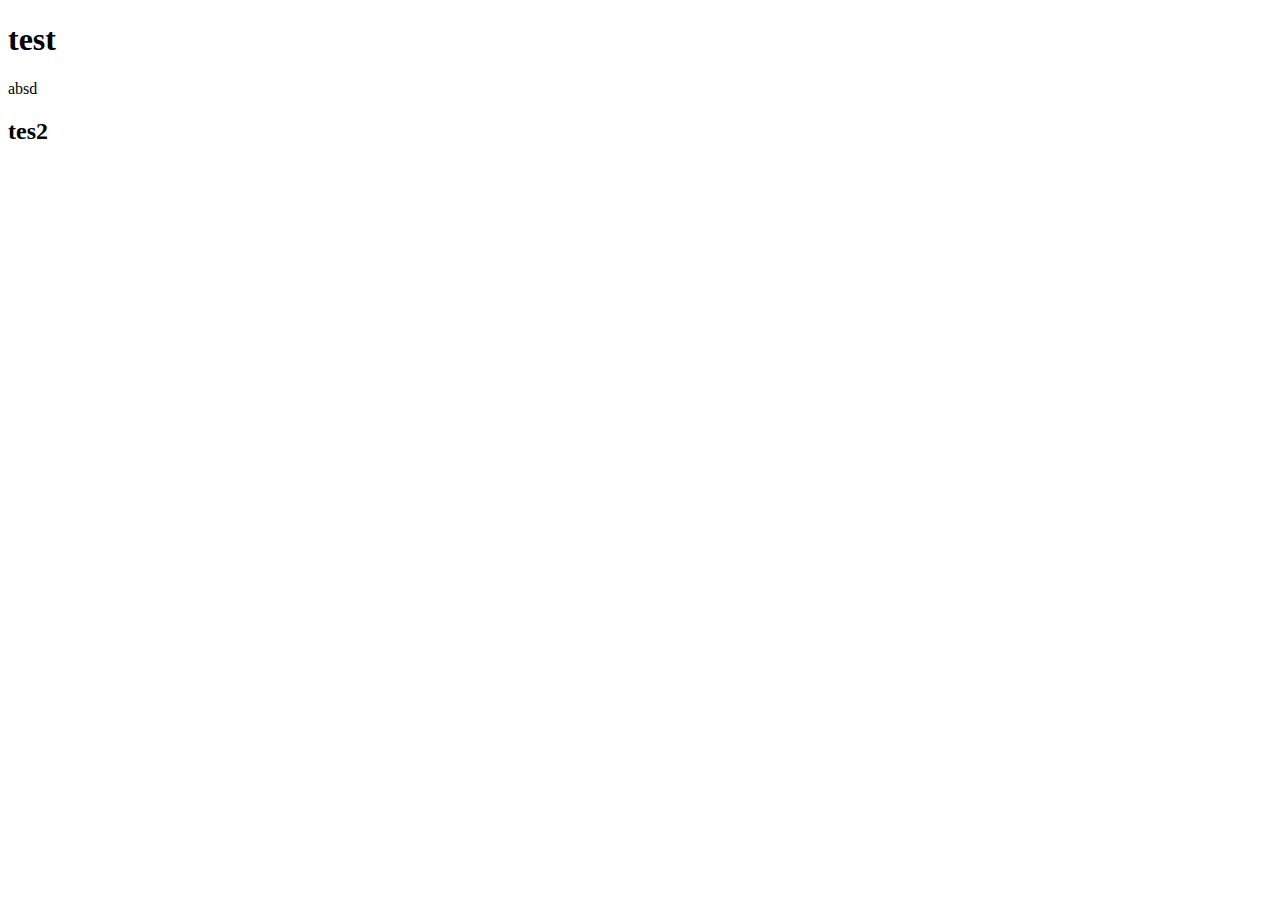
==== index.html @ 6b495789 "Update index.html" ====
<!DOCTYPE html>
<html lang="en">
<head>
    <meta charset="UTF-8">
    <meta http-equiv="X-UA-Compatible" content="IE=edge">
    <meta name="viewport" content="width=device-width, initial-scale=1.0">
    <title>Document</title>
</head>
<body>
    <h1>test</h1>
    <p>absd</p>
    <section>
        <h2>tes2</h2>
    </section>
</body>
</html>
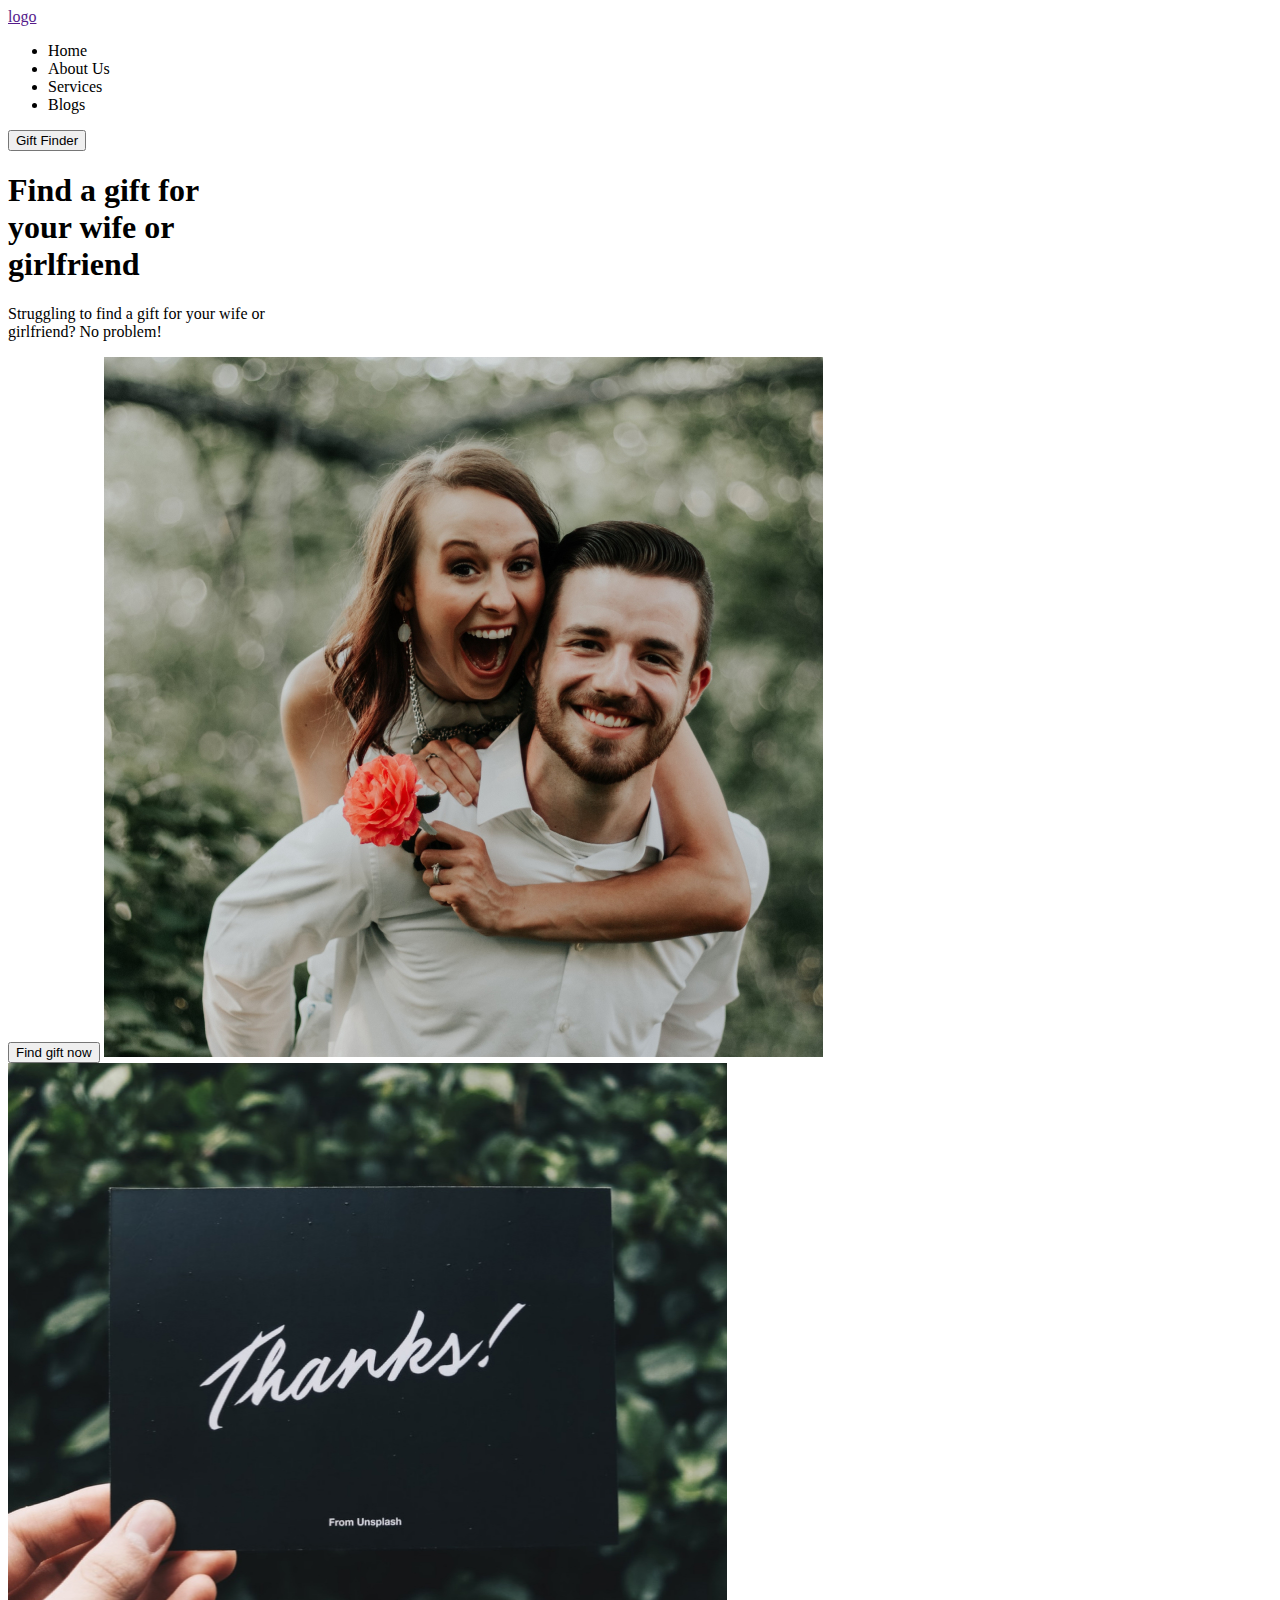
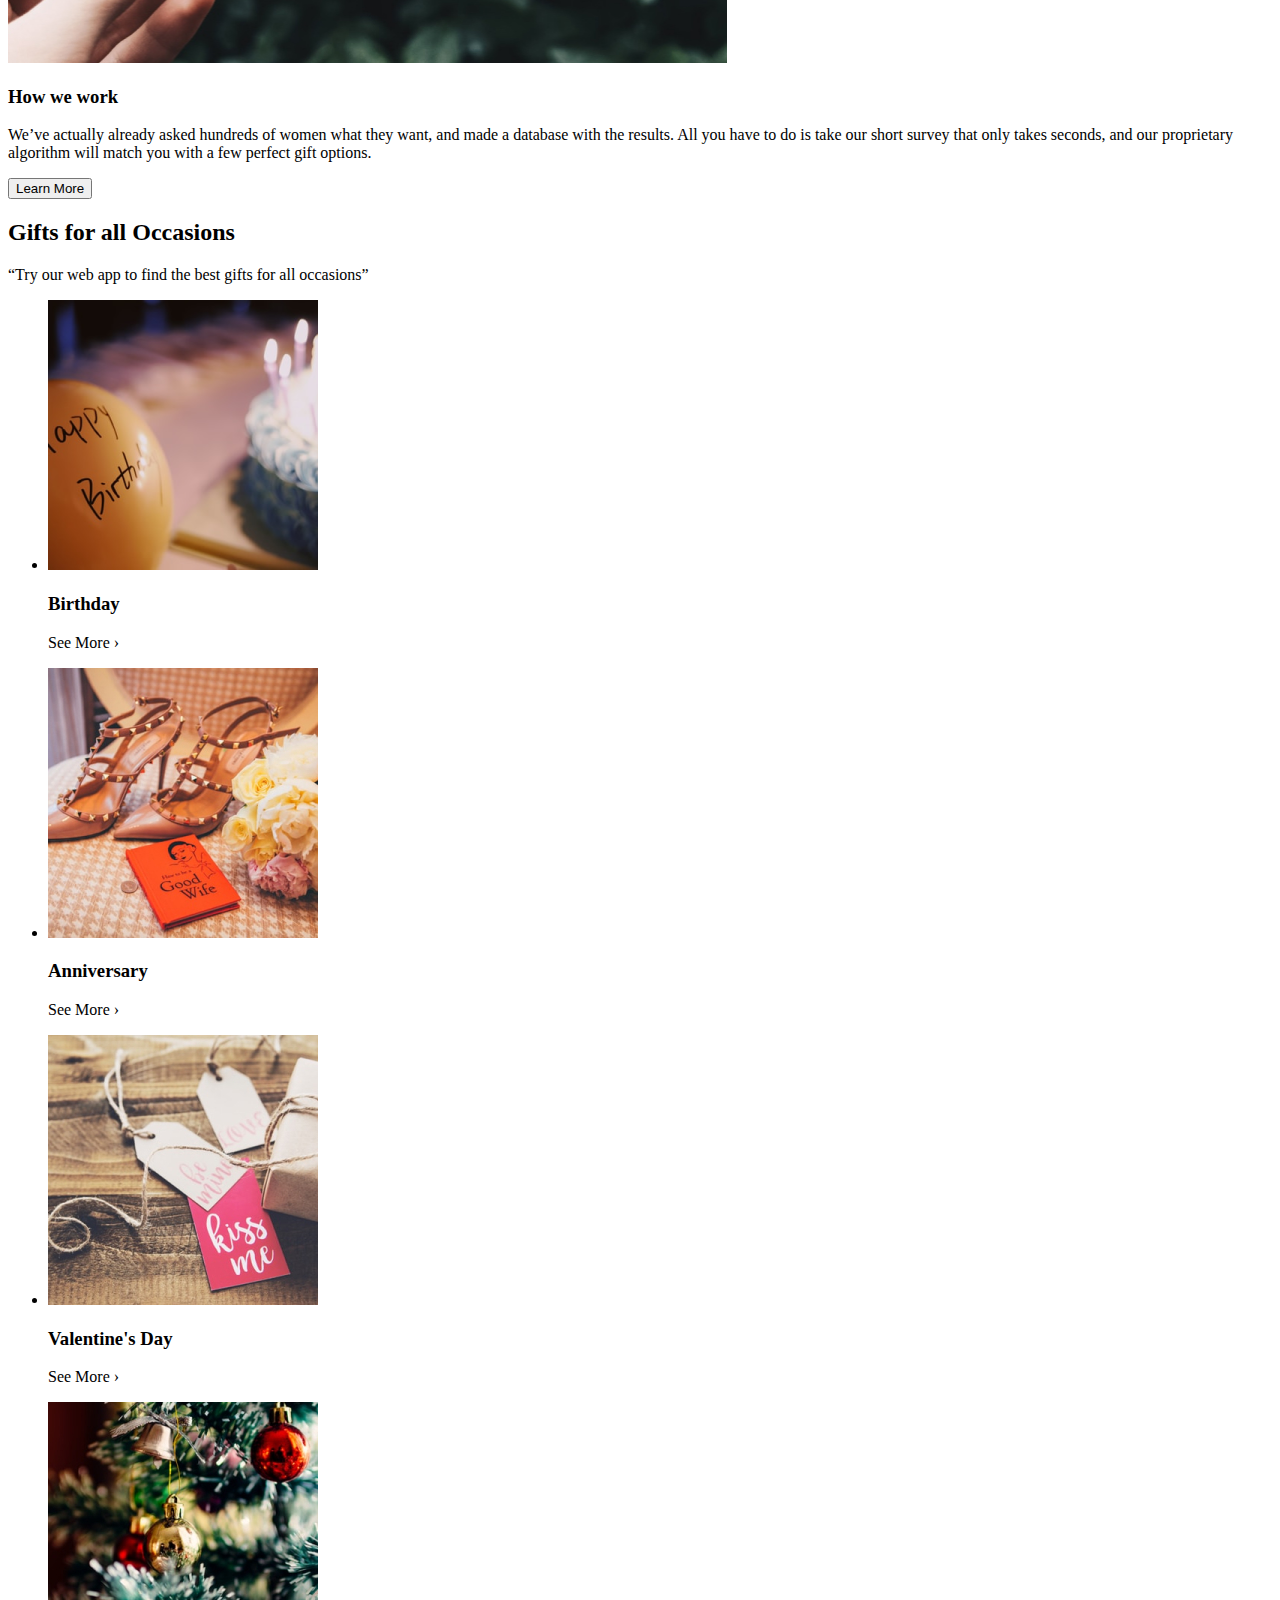
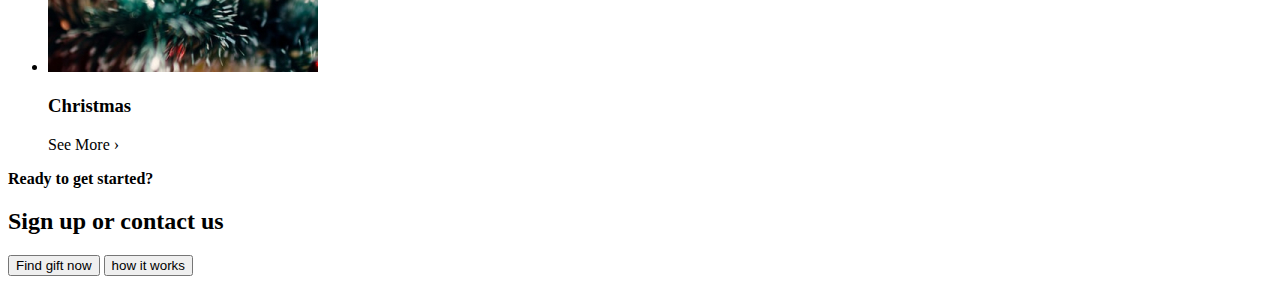
==== commit e7b1cfe1: "домашка от ментора" ====
--- a/index.html
+++ b/index.html
@@ -1,16 +1,102 @@
 <!DOCTYPE html>
 <html lang="en">
-<head>
-    <meta charset="UTF-8">
-    <meta http-equiv="X-UA-Compatible" content="IE=edge">
-    <meta name="viewport" content="width=device-width, initial-scale=1.0">
+  <head>
+    <meta charset="UTF-8" />
+    <meta http-equiv="X-UA-Compatible" content="IE=edge" />
+    <meta name="viewport" content="width=device-width, initial-scale=1.0" />
     <title>Document</title>
-</head>
-<body>
-    <h1>test</h1>
-    <p>absd</p>
-    <section>
-        <h2>tes2</h2>
-    </section>
-</body>
-</html>+  </head>
+
+  
+
+  <body>
+    <!-- Хедер -->
+    <header>
+        <a href="">logo</a>
+        <nav>
+            <ul>
+                <li>Home</li>
+                <li>About Us</li>
+                <li>Services</li>
+                <li>Blogs</li>
+            </ul>
+            <button type="button">Gift Finder</button>
+        </nav>
+    </header>
+    <main>
+      <!-- Hero -->
+      <section>
+        <h1>
+          Find a gift for <br />
+          your wife or <br />
+          girlfriend
+        </h1>
+        <p>
+          Struggling to find a gift for your wife or <br />
+          girlfriend? No problem!
+        </p>
+        <button type="button">Find gift now</button>
+        <img
+          src="./img/Background1.jpg"
+          alt="wedding"
+          width="719"
+          height="700"
+        />
+      </section>
+
+      <!-- hidden section  -->
+      <section>
+        <h2 hidden>Thanks</h2>
+        <img src="./img/thanks.jpg" alt="thanks" width="719" height="600" />
+        <h3>How we work</h3>
+        <p>
+          We’ve actually already asked hundreds of women what they want, and
+          made a database with the results. All you have to do is take our short
+          survey that only takes seconds, and our proprietary algorithm will
+          match you with a few perfect gift options.
+        </p>
+        <button type="button">Learn More</button>
+      </section>
+      <!-- Gifts -->
+      <section>
+        <h2>Gifts for all Occasions</h2>
+        <p>“Try our web app to find the best gifts for all occasions”</p>
+        <ul>
+          <li>
+            <img
+              src="./img/Rectangle.png"
+              alt="happy"
+              width="270"
+              height="270"
+            />
+            <h3>Birthday</h3>
+            <p>See More ›</p>
+          </li>
+          <li>
+            <img src="./img/shoes.jpg" alt="sgoes" width="270" height="270" />
+            <h3>Anniversary</h3>
+            <p>See More ›</p>
+          </li>
+          <li>
+            <img src="./img/tea.jpg" alt="tea" width="270" height="270" />
+            <h3>Valentine's Day</h3>
+            <p>See More ›</p>
+          </li>
+          <li>
+            <img src="./img/trea.jpg" alt="trea" width="270" height="270" />
+            <h3>Christmas</h3>
+            <p>See More ›</p>
+          </li>
+        </ul>
+      </section>
+
+      <!-- Ready ?? -->
+      <section>
+        <strong>Ready to get started?</strong>
+        <h2>Sign up or contact us</h2>
+        <button type="button">Find gift now</button>
+        <button type="button">how it works</button>
+      </section>
+    </main>
+  </body>
+</html>
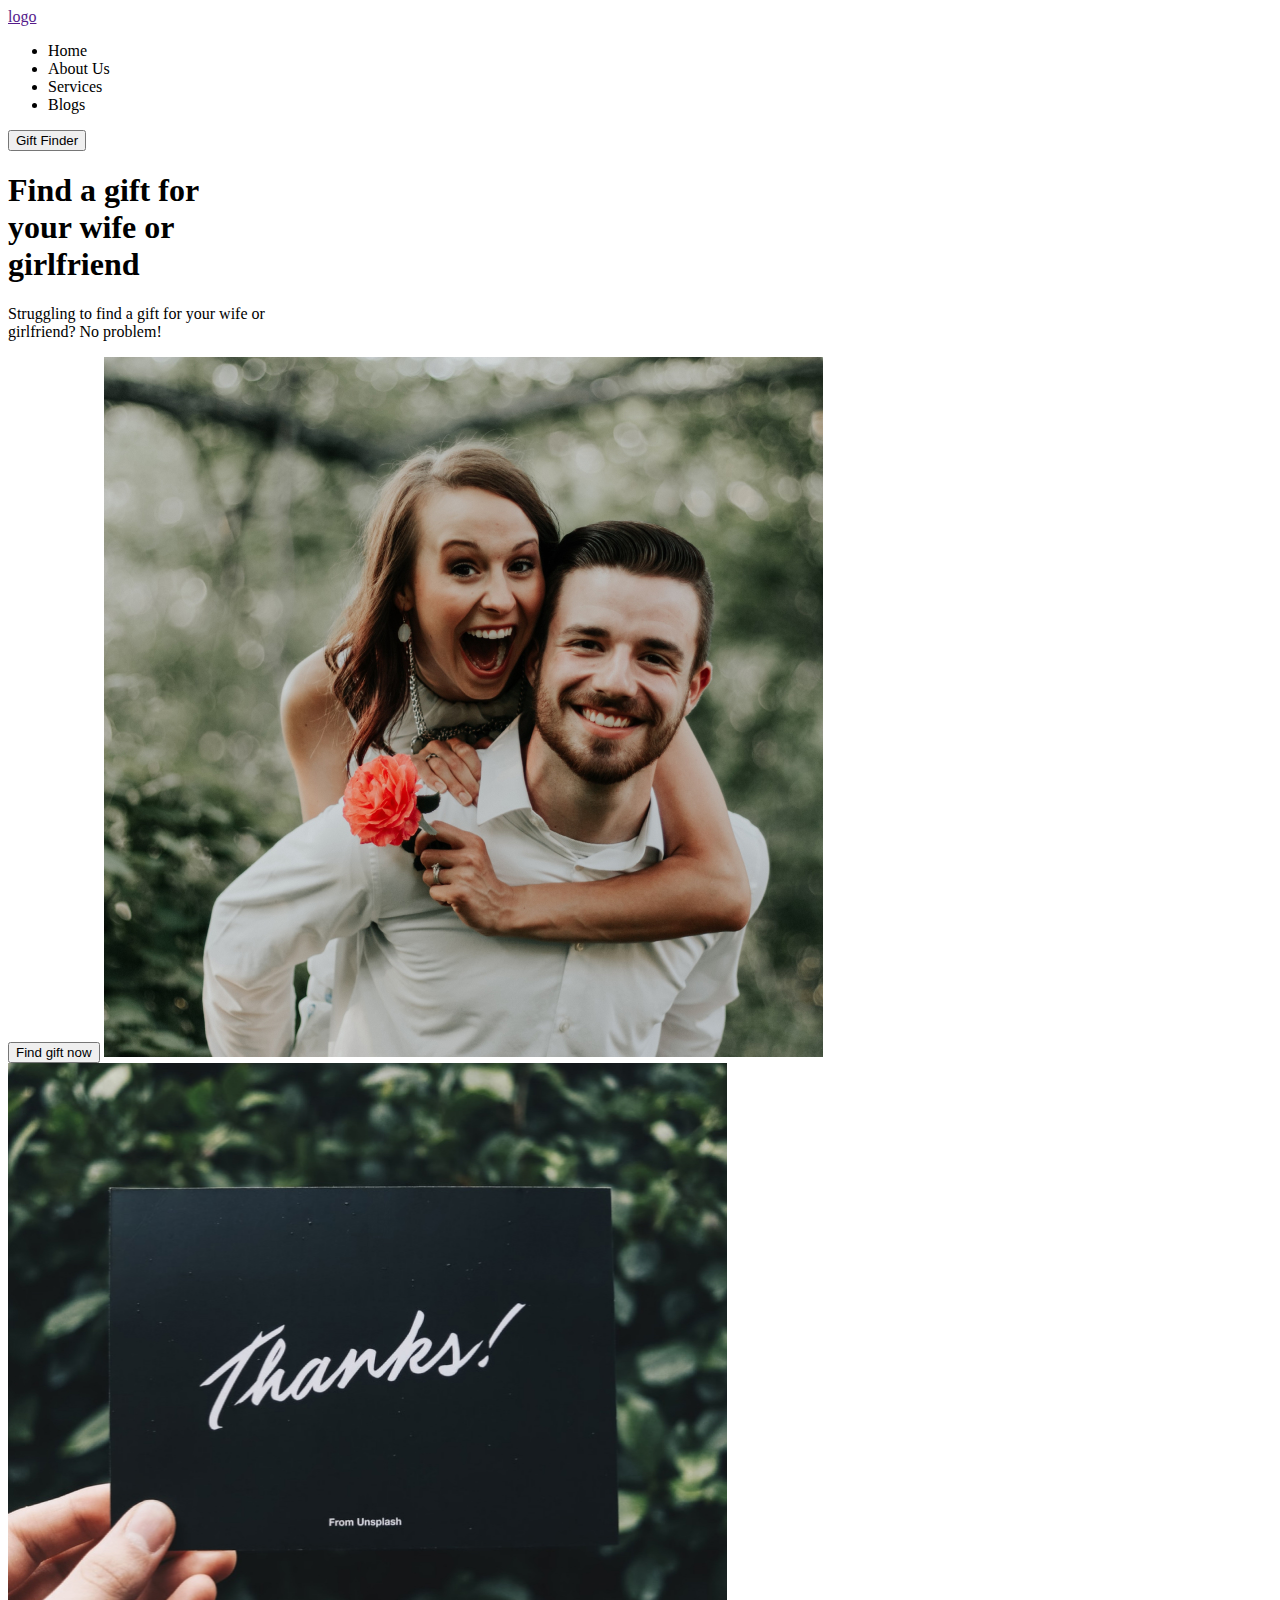
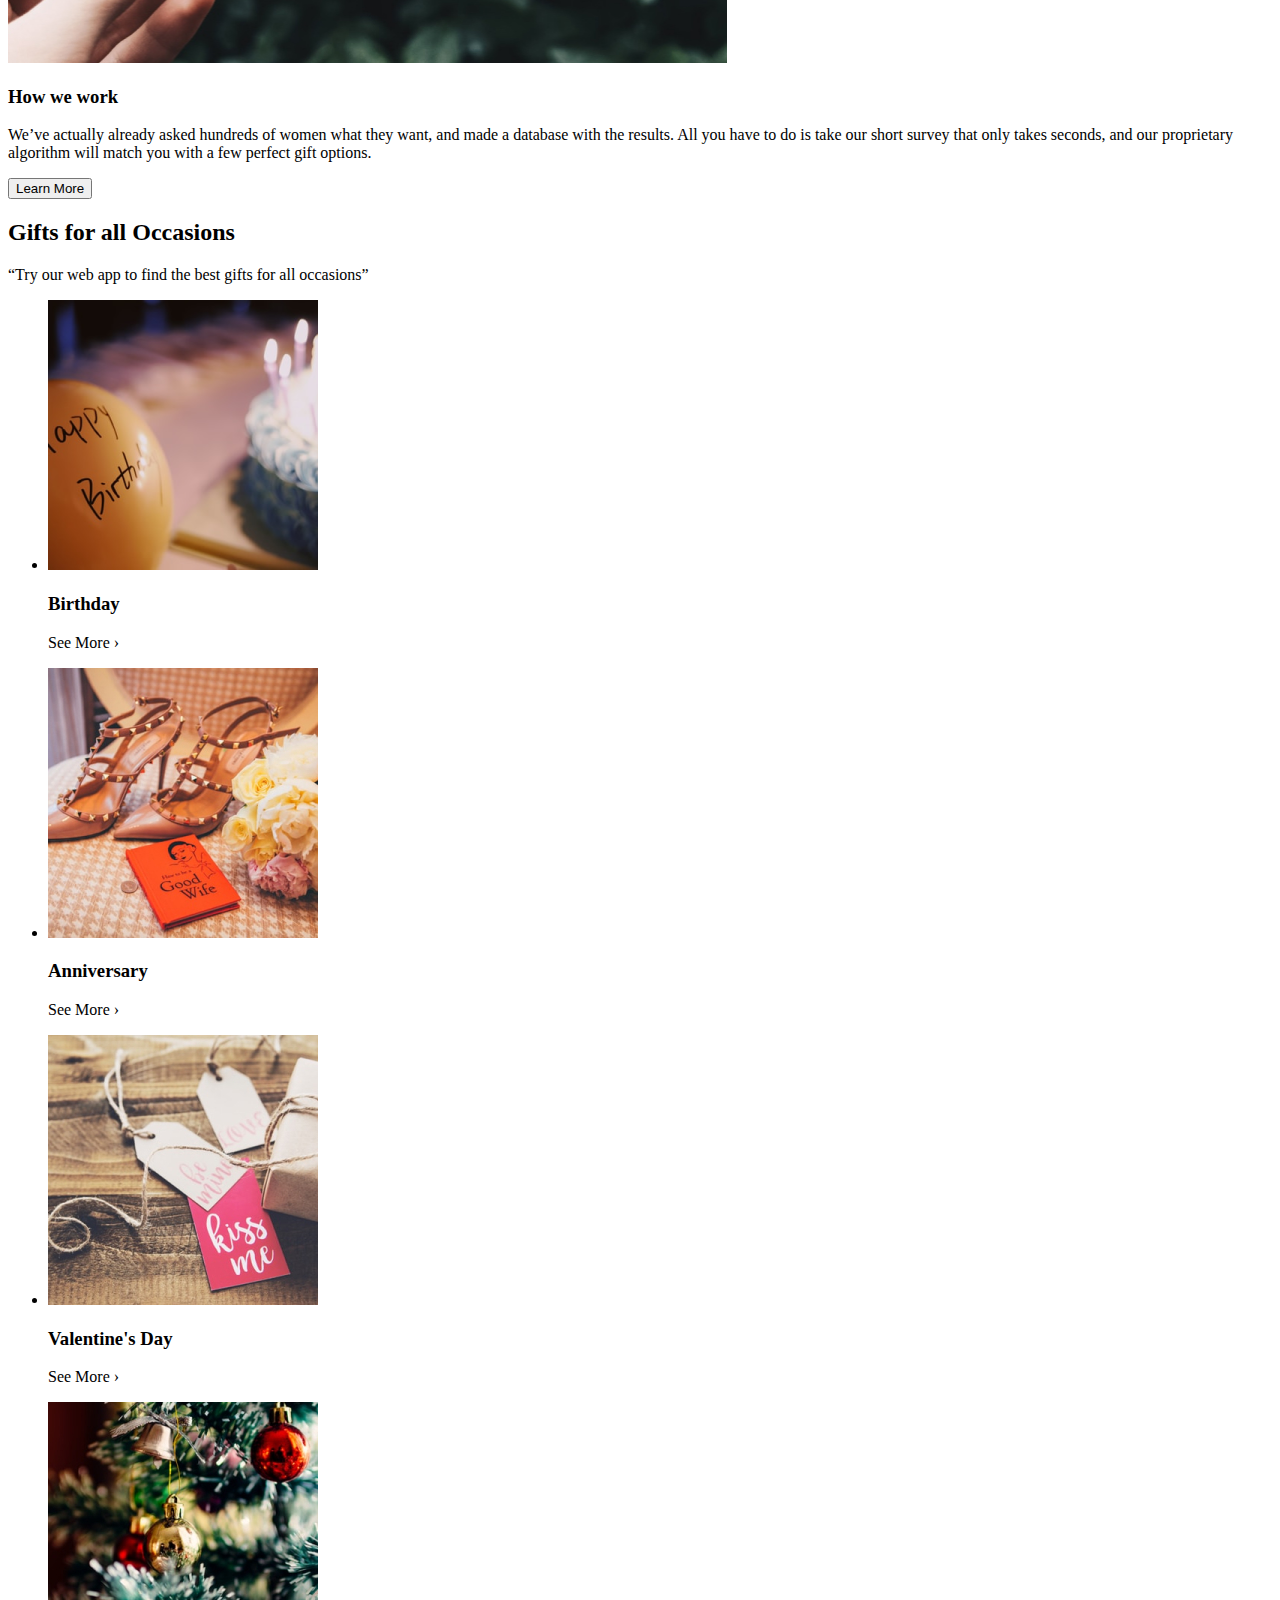
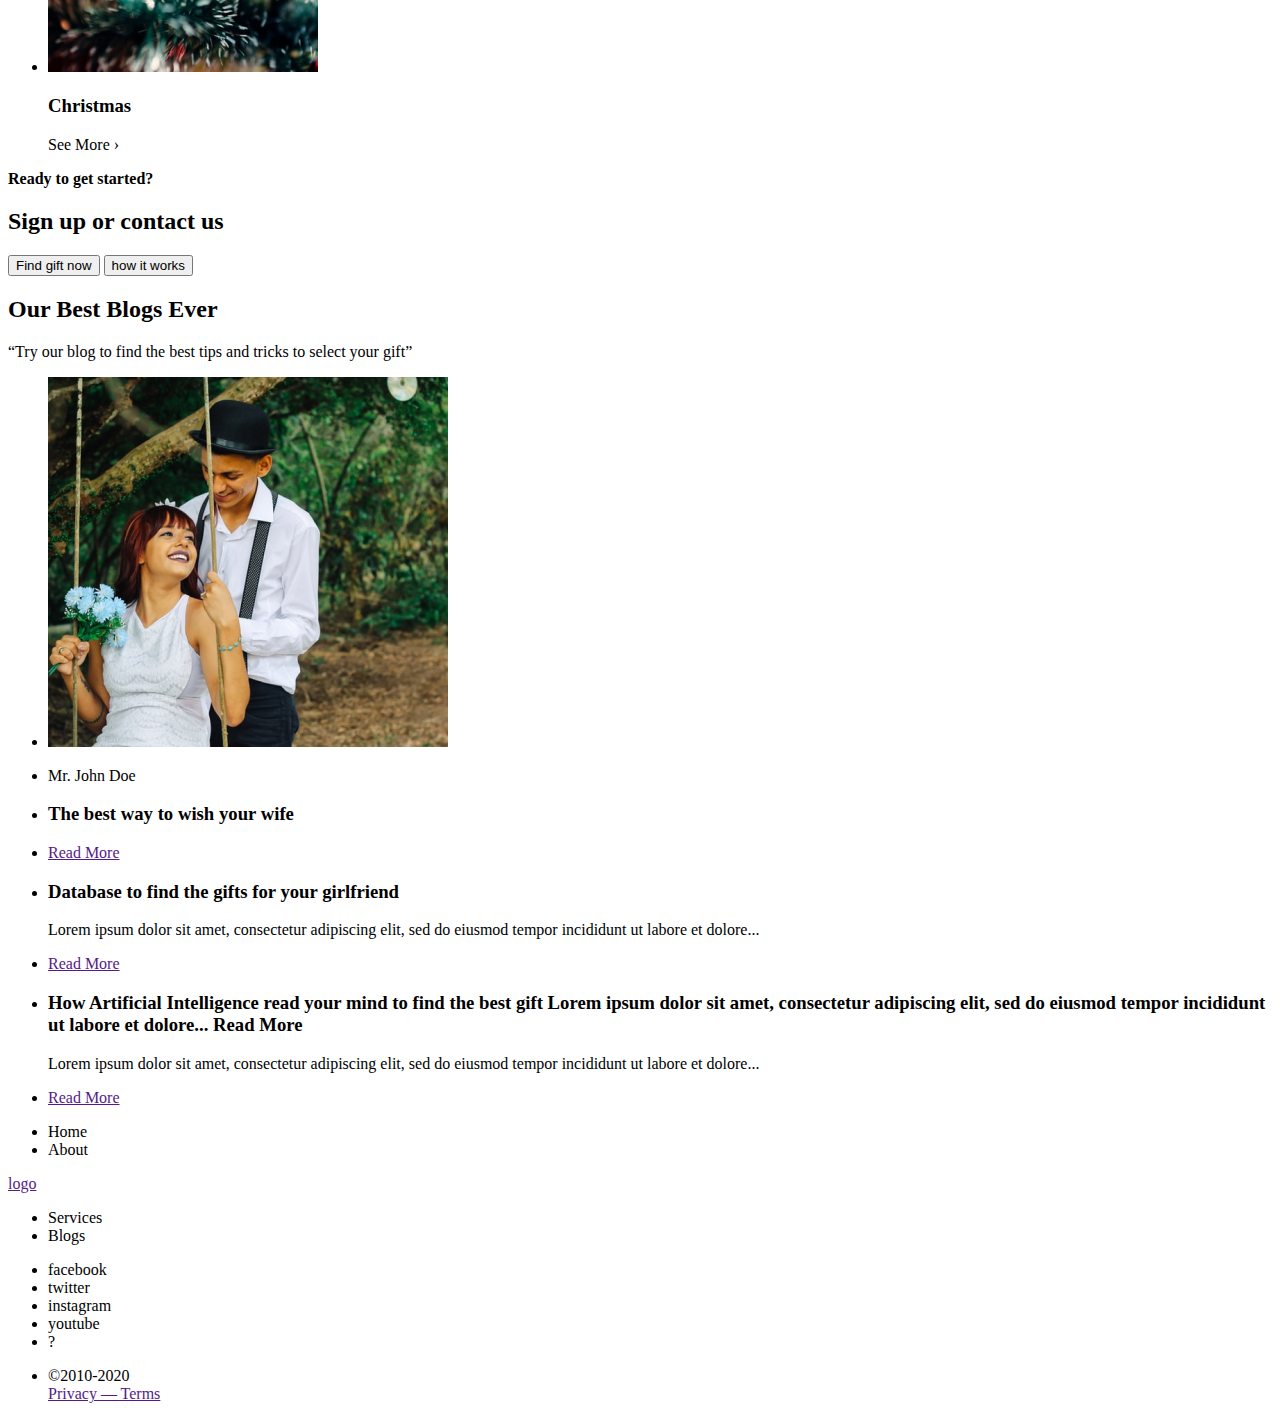
==== commit baa5e6d3: "upd" ====
--- a/index.html
+++ b/index.html
@@ -7,21 +7,19 @@
     <title>Document</title>
   </head>
 
-  
-
   <body>
     <!-- Хедер -->
     <header>
-        <a href="">logo</a>
-        <nav>
-            <ul>
-                <li>Home</li>
-                <li>About Us</li>
-                <li>Services</li>
-                <li>Blogs</li>
-            </ul>
-            <button type="button">Gift Finder</button>
-        </nav>
+      <a href="">logo</a>
+      <nav>
+        <ul>
+          <li>Home</li>
+          <li>About Us</li>
+          <li>Services</li>
+          <li>Blogs</li>
+        </ul>
+        <button type="button">Gift Finder</button>
+      </nav>
     </header>
     <main>
       <!-- Hero -->
@@ -97,6 +95,73 @@
         <button type="button">Find gift now</button>
         <button type="button">how it works</button>
       </section>
+
+      <!-- Our Best Blogs Ever -->
+      <section>
+        <h2>Our Best Blogs Ever</h2>
+        <p>
+          “Try our blog to find the best tips and tricks to select your gift”
+        </p>
+      </section>
+      <!-- The best way to wish your wife -->
+      <section>
+        <ul>
+          <li>
+            <img src="./img/Media.jpg" alt="man and woman" width="400"
+            height="370"
+          </li>
+          <li><p>Mr. John Doe</p></li>
+          <li><h3>The best way to wish your wife</h3></li>
+          <li><a href="">Read More</a></li>
+        </ul>
+        <ul>
+          <li><h3>Database to find the gifts for your girlfriend</h3></li>
+          <p>
+            Lorem ipsum dolor sit amet, consectetur adipiscing elit, sed do
+            eiusmod tempor incididunt ut labore et dolore...
+          </p>
+          <li><a href="">Read More</a></li>
+        </ul>
+        <ul>
+          <li>
+            <h3>
+              How Artificial Intelligence read your mind to find the best gift
+              Lorem ipsum dolor sit amet, consectetur adipiscing elit, sed do
+              eiusmod tempor incididunt ut labore et dolore... Read More
+            </h3>
+          </li>
+          <p>
+            Lorem ipsum dolor sit amet, consectetur adipiscing elit, sed do
+            eiusmod tempor incididunt ut labore et dolore...
+          </p>
+          <li><a href="">Read More</a></li>
+        </ul>
+      </section>
+      <!-- footer -->
+      <footer>
+        <section>
+          <ul>
+            <li><a href=""></a>Home</li>
+            <li><a href=""></a>About</li>
+          </ul>
+          <a href="">logo</a>
+          <ul>
+            <li>Services</li>
+            <li>Blogs</li>
+          </ul>
+          <ul>
+            <li><a href=""></a>facebook</li>
+            <li><a href=""></a>twitter</li>
+            <li><a href=""></a>instagram</li>
+            <li><a href=""></a>youtube</li>
+            <li><a href=""></a>?</li>
+          </ul>
+          <ul>
+            <li>&#169;2010-2020</li>
+            <a href="">Privacy — Terms</a>
+          </ul>
+        </section>
+      </footer>
     </main>
   </body>
 </html>
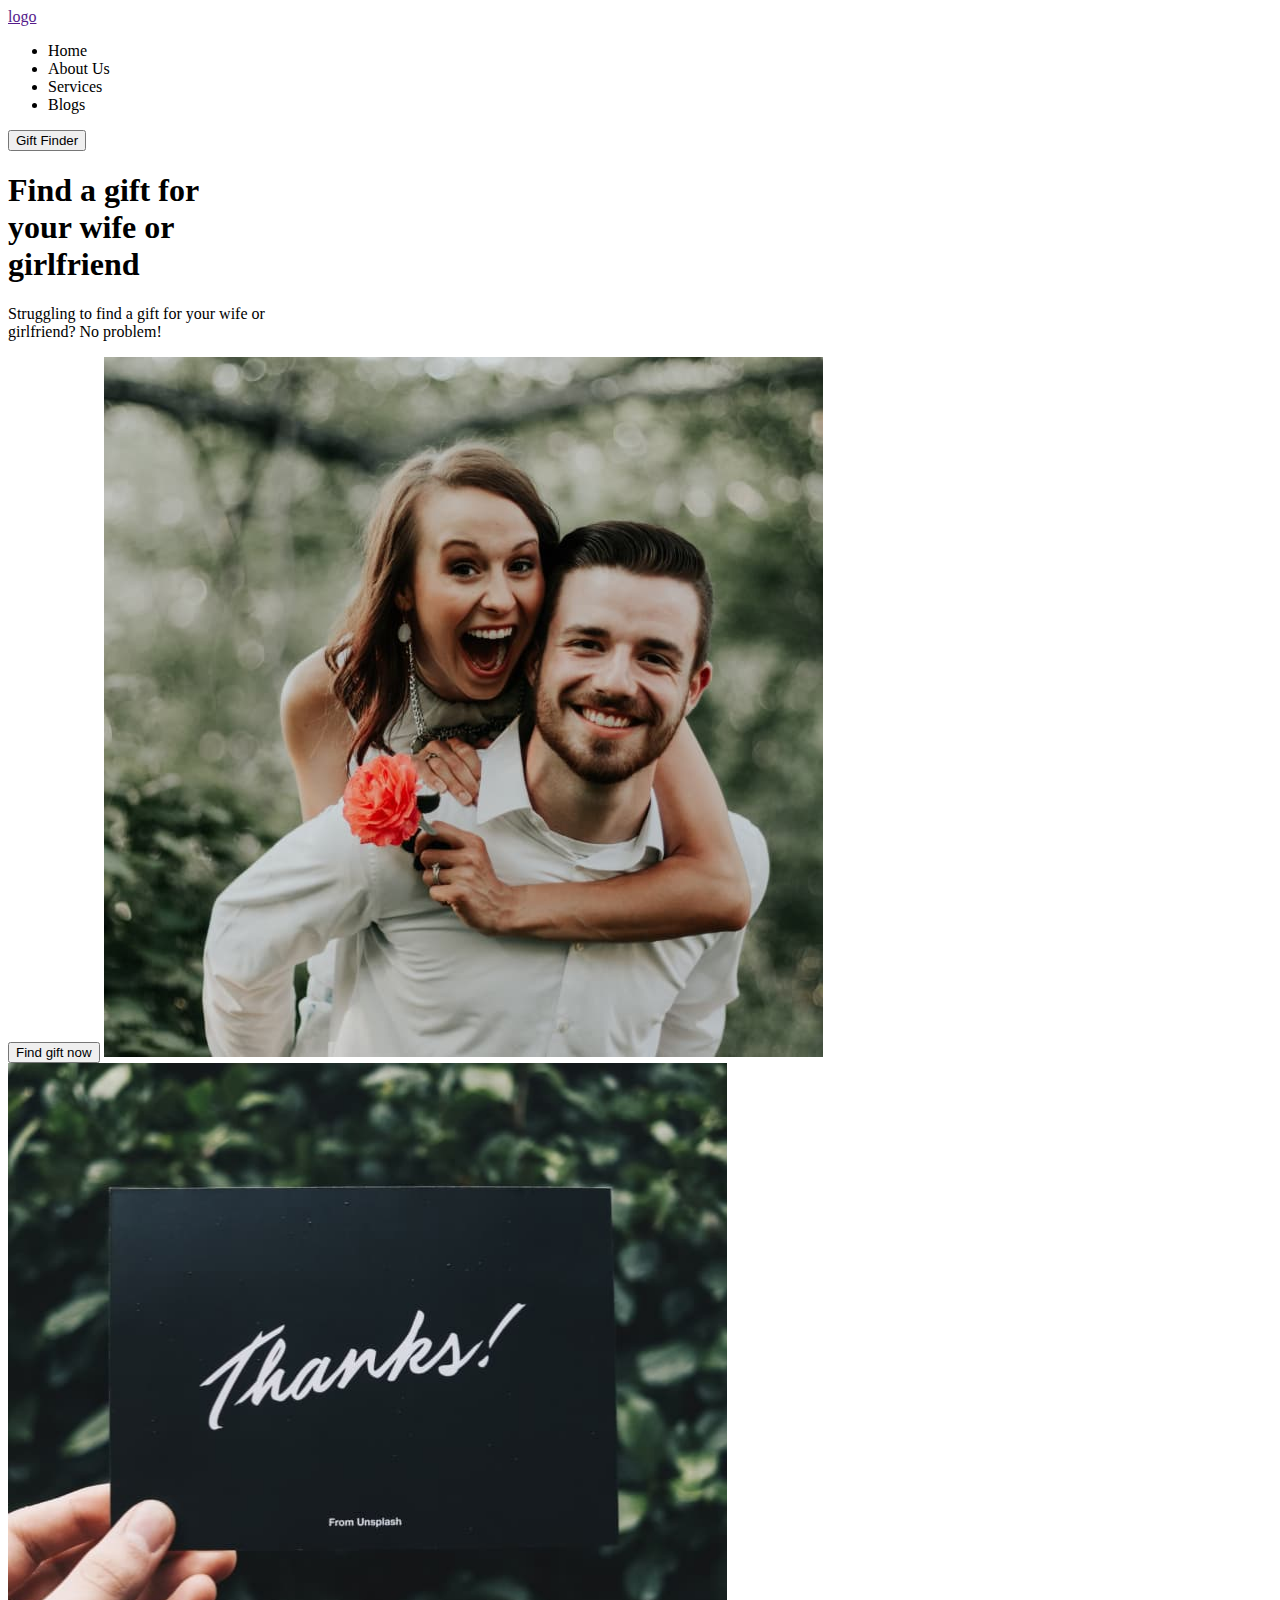
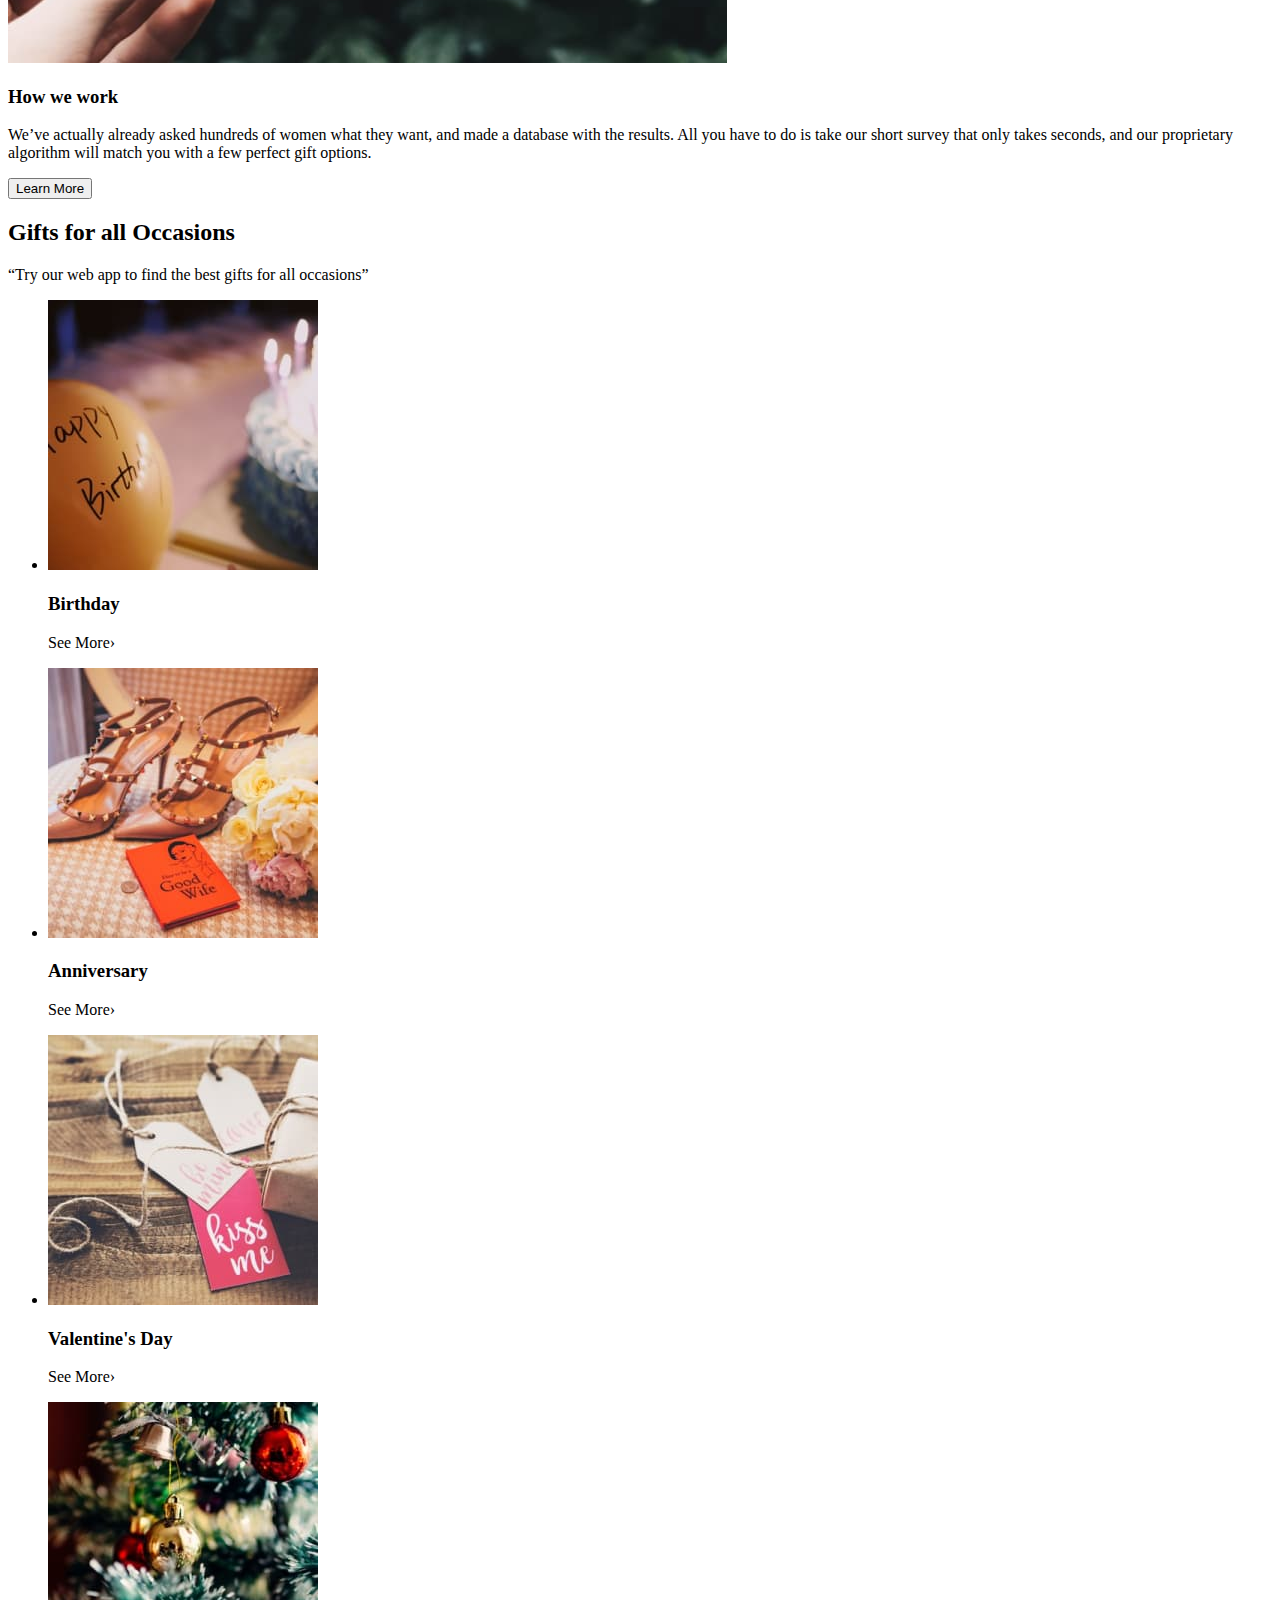
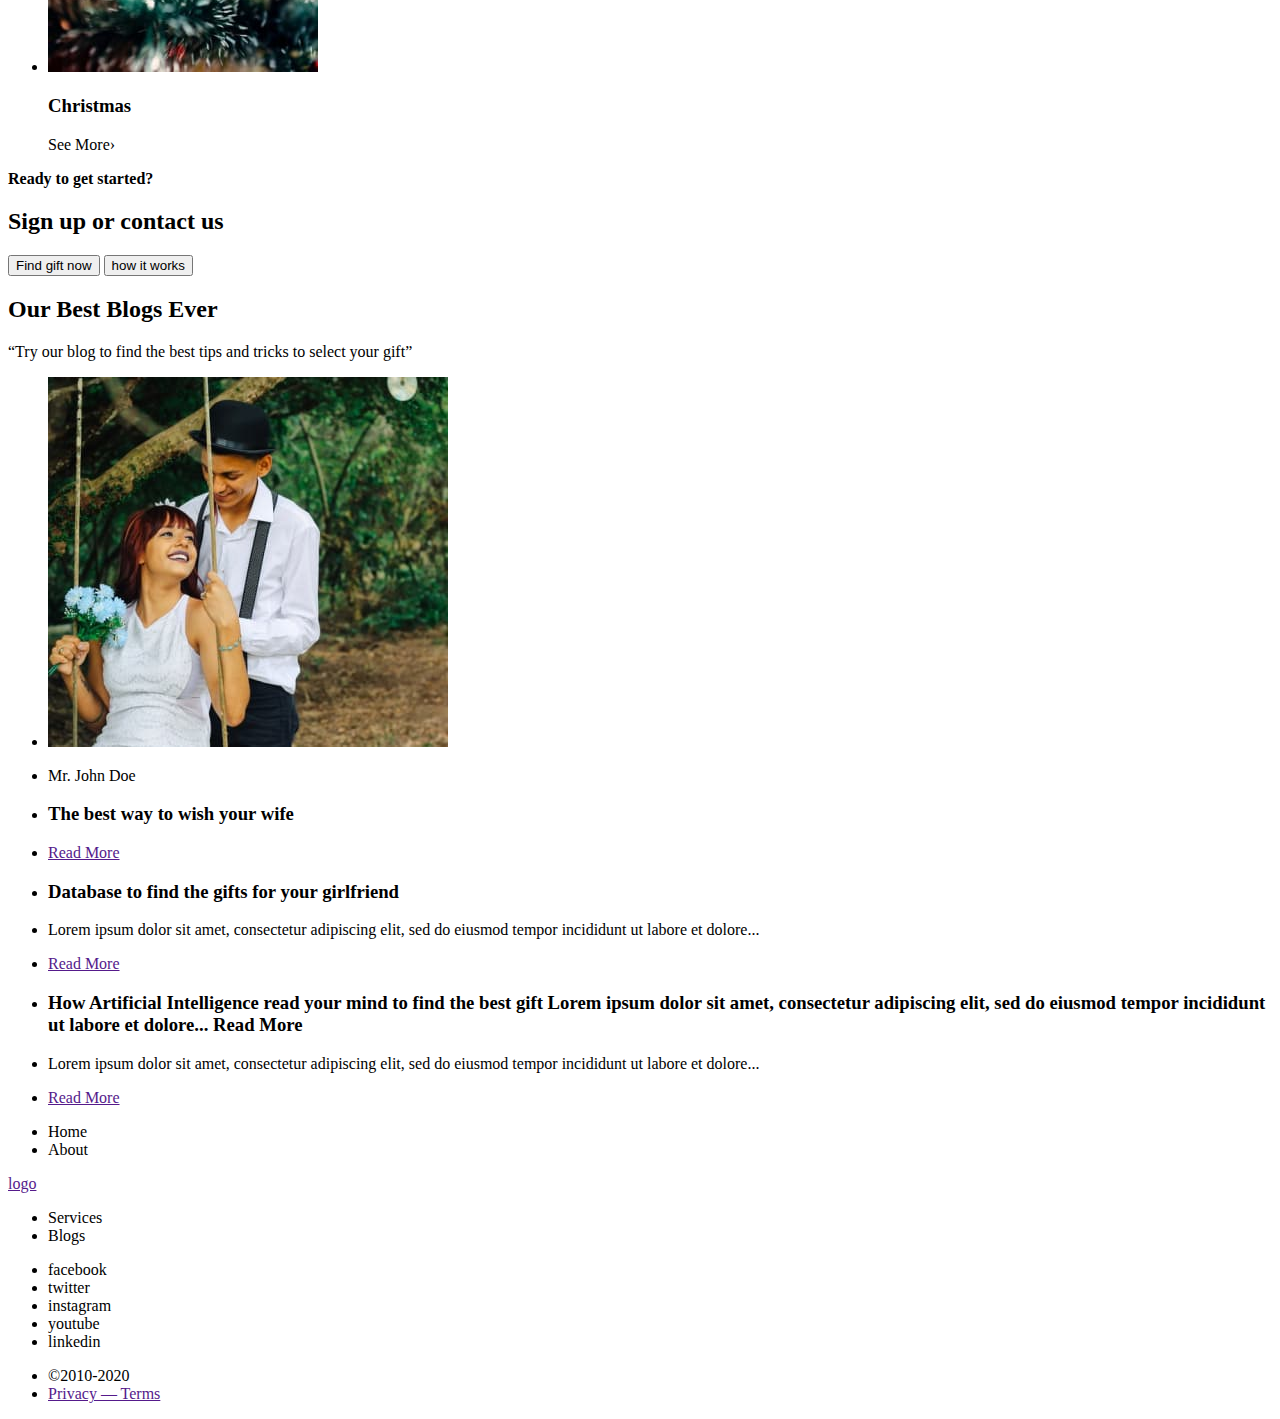
==== commit 6654626b: "оптимизировал картинки" ====
--- a/index.html
+++ b/index.html
@@ -62,28 +62,28 @@
         <ul>
           <li>
             <img
-              src="./img/Rectangle.png"
+              src="./img/Rectangle.jpg"
               alt="happy"
               width="270"
               height="270"
             />
             <h3>Birthday</h3>
-            <p>See More ›</p>
+            <p>See More›</p>
           </li>
           <li>
             <img src="./img/shoes.jpg" alt="sgoes" width="270" height="270" />
             <h3>Anniversary</h3>
-            <p>See More ›</p>
+            <p>See More›</p>
           </li>
           <li>
             <img src="./img/tea.jpg" alt="tea" width="270" height="270" />
             <h3>Valentine's Day</h3>
-            <p>See More ›</p>
+            <p>See More›</p>
           </li>
           <li>
             <img src="./img/trea.jpg" alt="trea" width="270" height="270" />
             <h3>Christmas</h3>
-            <p>See More ›</p>
+            <p>See More›</p>
           </li>
         </ul>
       </section>
@@ -107,19 +107,32 @@
       <section>
         <ul>
           <li>
-            <img src="./img/Media.jpg" alt="man and woman" width="400"
-            height="370"
+            <img
+              src="./img/Media.jpg"
+              alt="man and woman"
+              width="400"
+              height="370"
+            />
           </li>
-          <li><p>Mr. John Doe</p></li>
-          <li><h3>The best way to wish your wife</h3></li>
+
+          <li>
+            <p>Mr. John Doe</p>
+          </li>
+          <li>
+            <h3>The best way to wish your wife</h3>
+          </li>
           <li><a href="">Read More</a></li>
         </ul>
         <ul>
-          <li><h3>Database to find the gifts for your girlfriend</h3></li>
-          <p>
-            Lorem ipsum dolor sit amet, consectetur adipiscing elit, sed do
-            eiusmod tempor incididunt ut labore et dolore...
-          </p>
+          <li>
+            <h3>Database to find the gifts for your girlfriend</h3>
+          </li>
+          <li>
+            <p>
+              Lorem ipsum dolor sit amet, consectetur adipiscing elit, sed do
+              eiusmod tempor incididunt ut labore et dolore...
+            </p>
+          </li>
           <li><a href="">Read More</a></li>
         </ul>
         <ul>
@@ -130,16 +143,18 @@
               eiusmod tempor incididunt ut labore et dolore... Read More
             </h3>
           </li>
-          <p>
-            Lorem ipsum dolor sit amet, consectetur adipiscing elit, sed do
-            eiusmod tempor incididunt ut labore et dolore...
-          </p>
+          <li>
+            <p>
+              Lorem ipsum dolor sit amet, consectetur adipiscing elit, sed do
+              eiusmod tempor incididunt ut labore et dolore...
+            </p>
+          </li>
           <li><a href="">Read More</a></li>
         </ul>
       </section>
       <!-- footer -->
       <footer>
-        <section>
+        <div>
           <ul>
             <li><a href=""></a>Home</li>
             <li><a href=""></a>About</li>
@@ -154,13 +169,13 @@
             <li><a href=""></a>twitter</li>
             <li><a href=""></a>instagram</li>
             <li><a href=""></a>youtube</li>
-            <li><a href=""></a>?</li>
+            <li><a href=""></a>linkedin</li>
           </ul>
           <ul>
             <li>&#169;2010-2020</li>
-            <a href="">Privacy — Terms</a>
+            <li><a href="">Privacy — Terms</a></li>
           </ul>
-        </section>
+        </div>
       </footer>
     </main>
   </body>
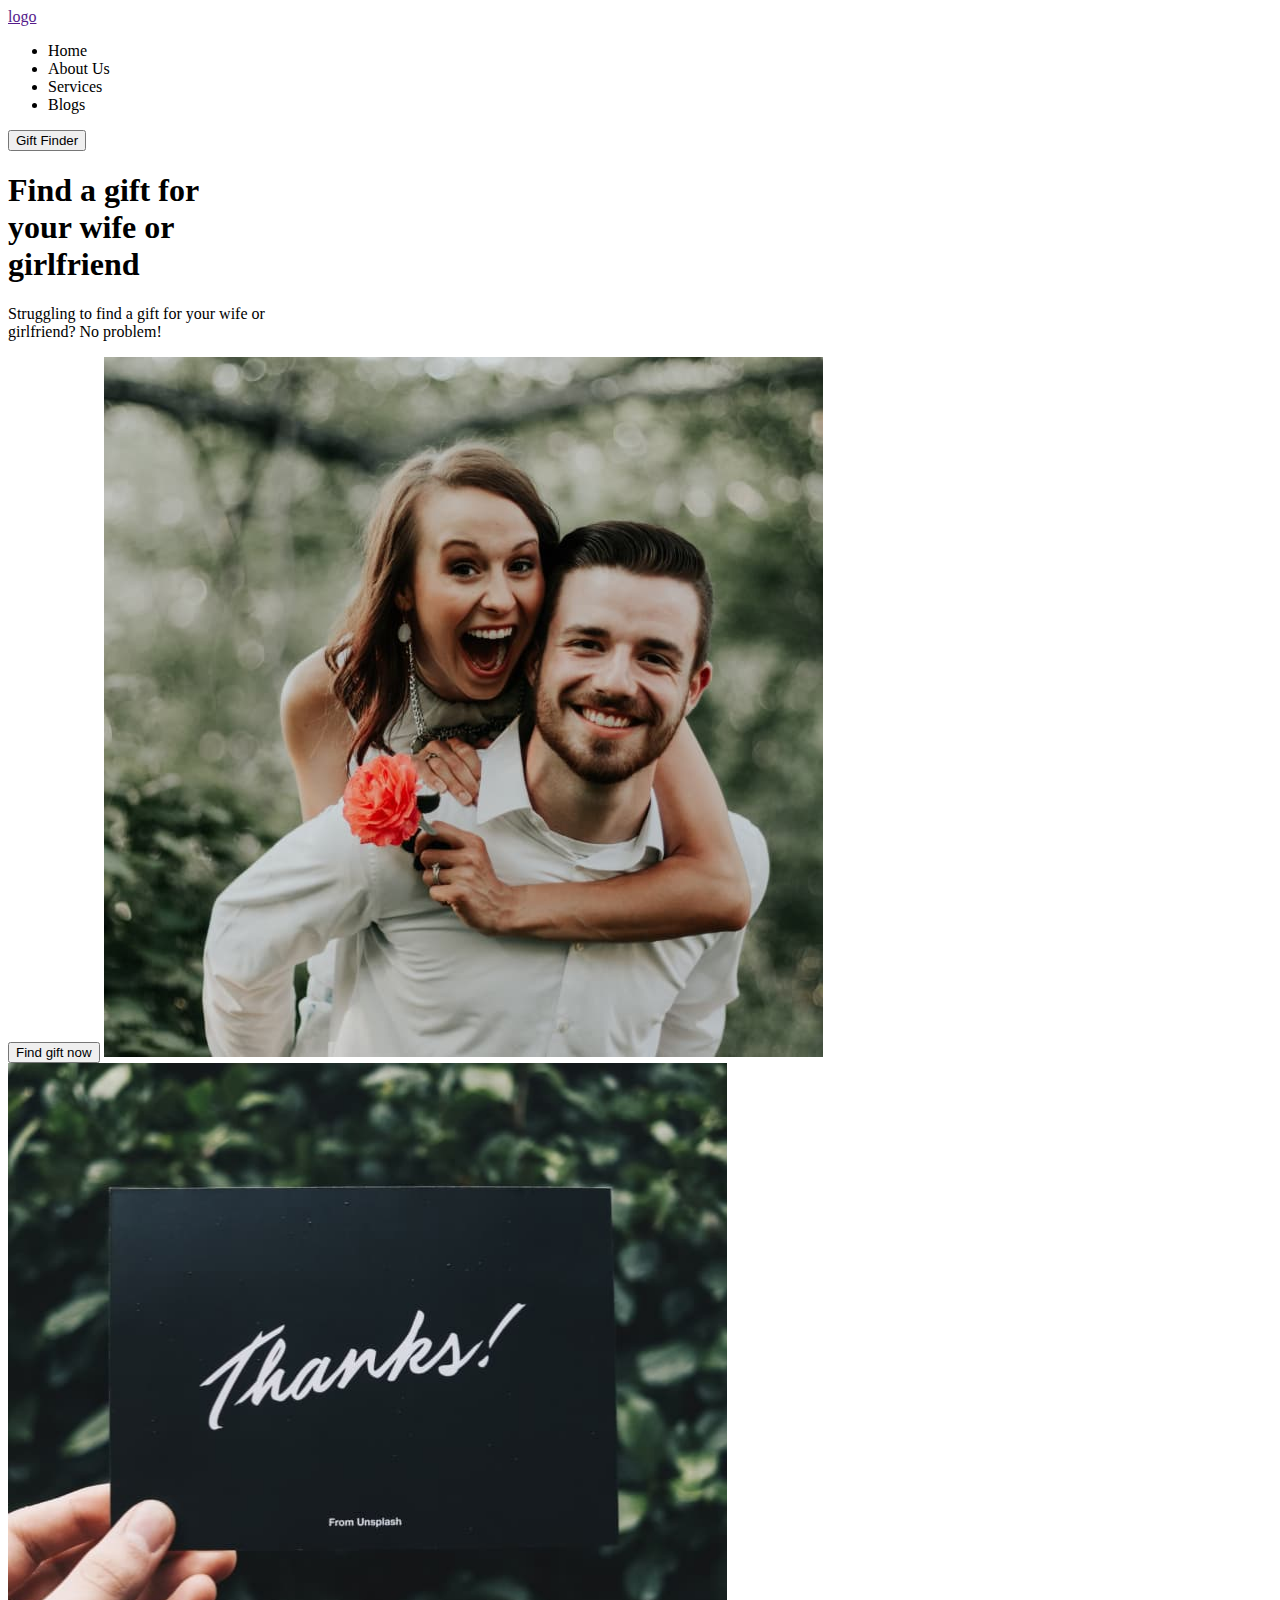
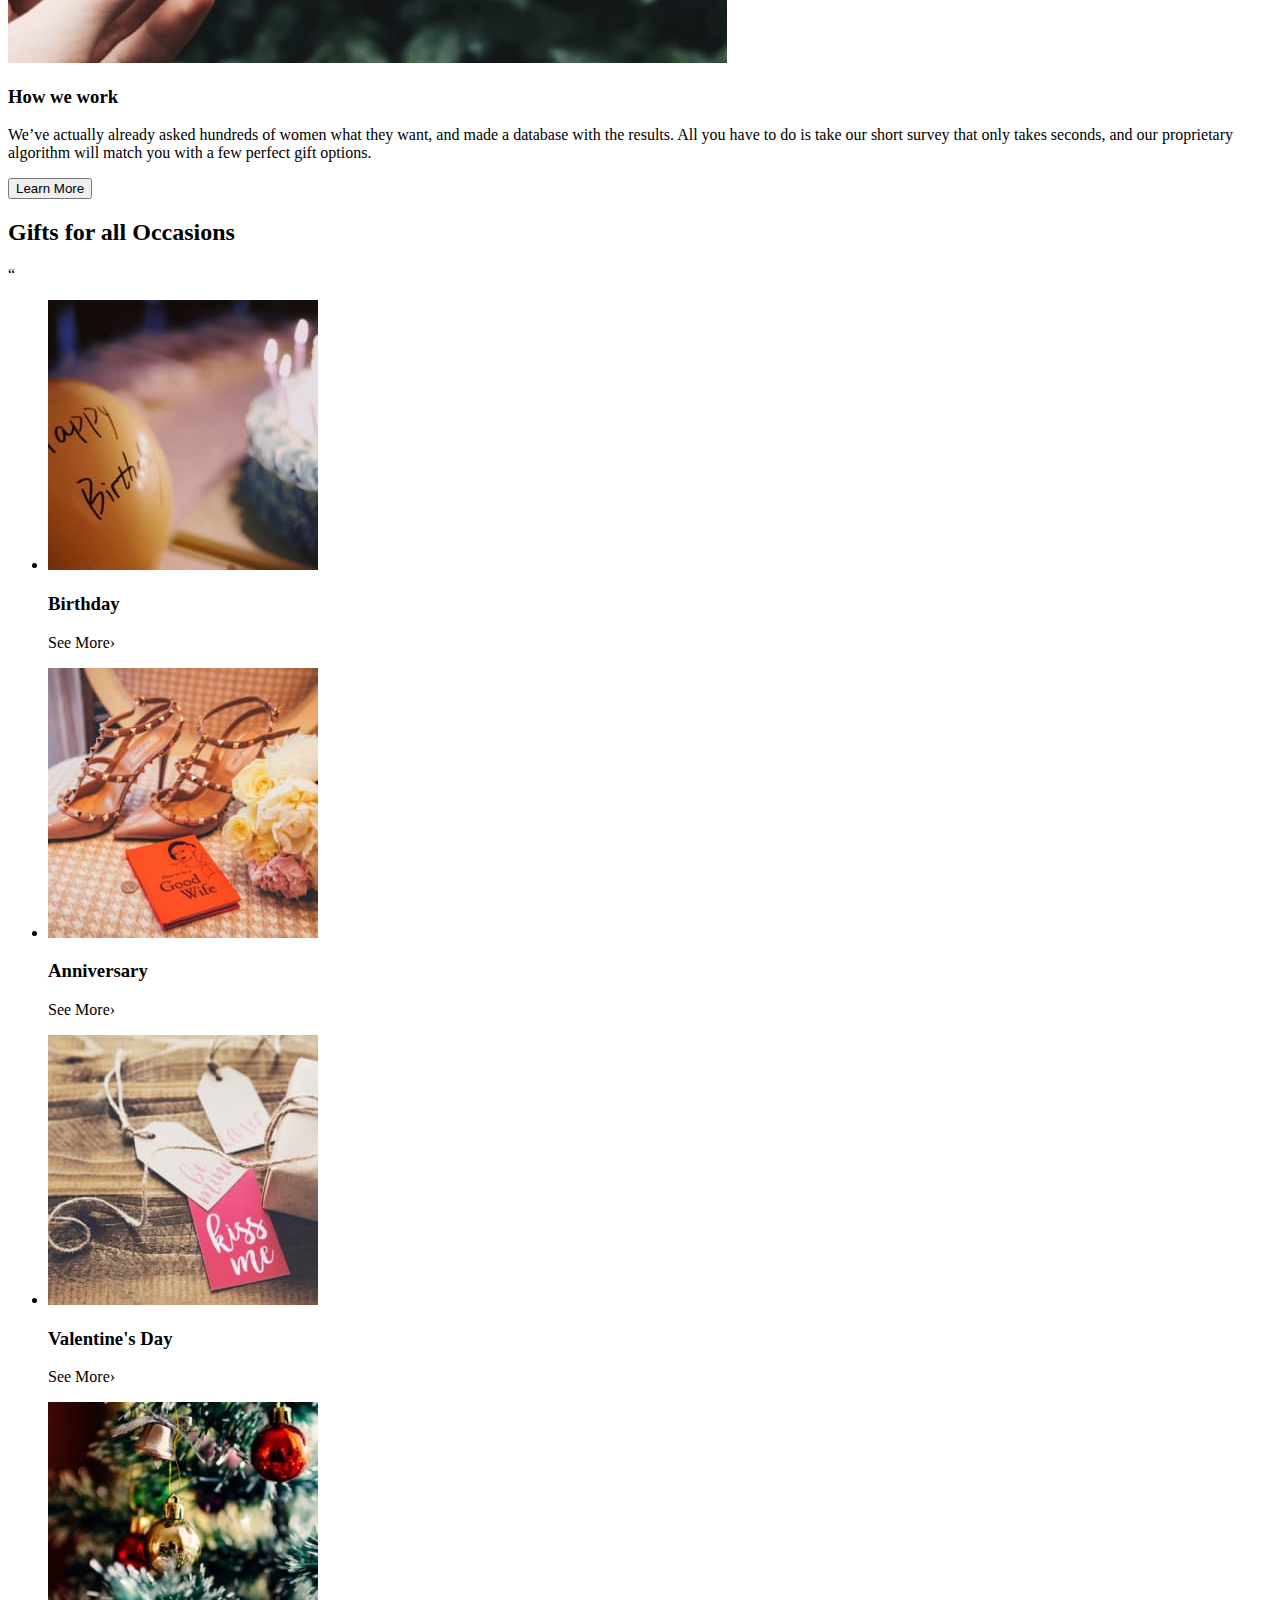
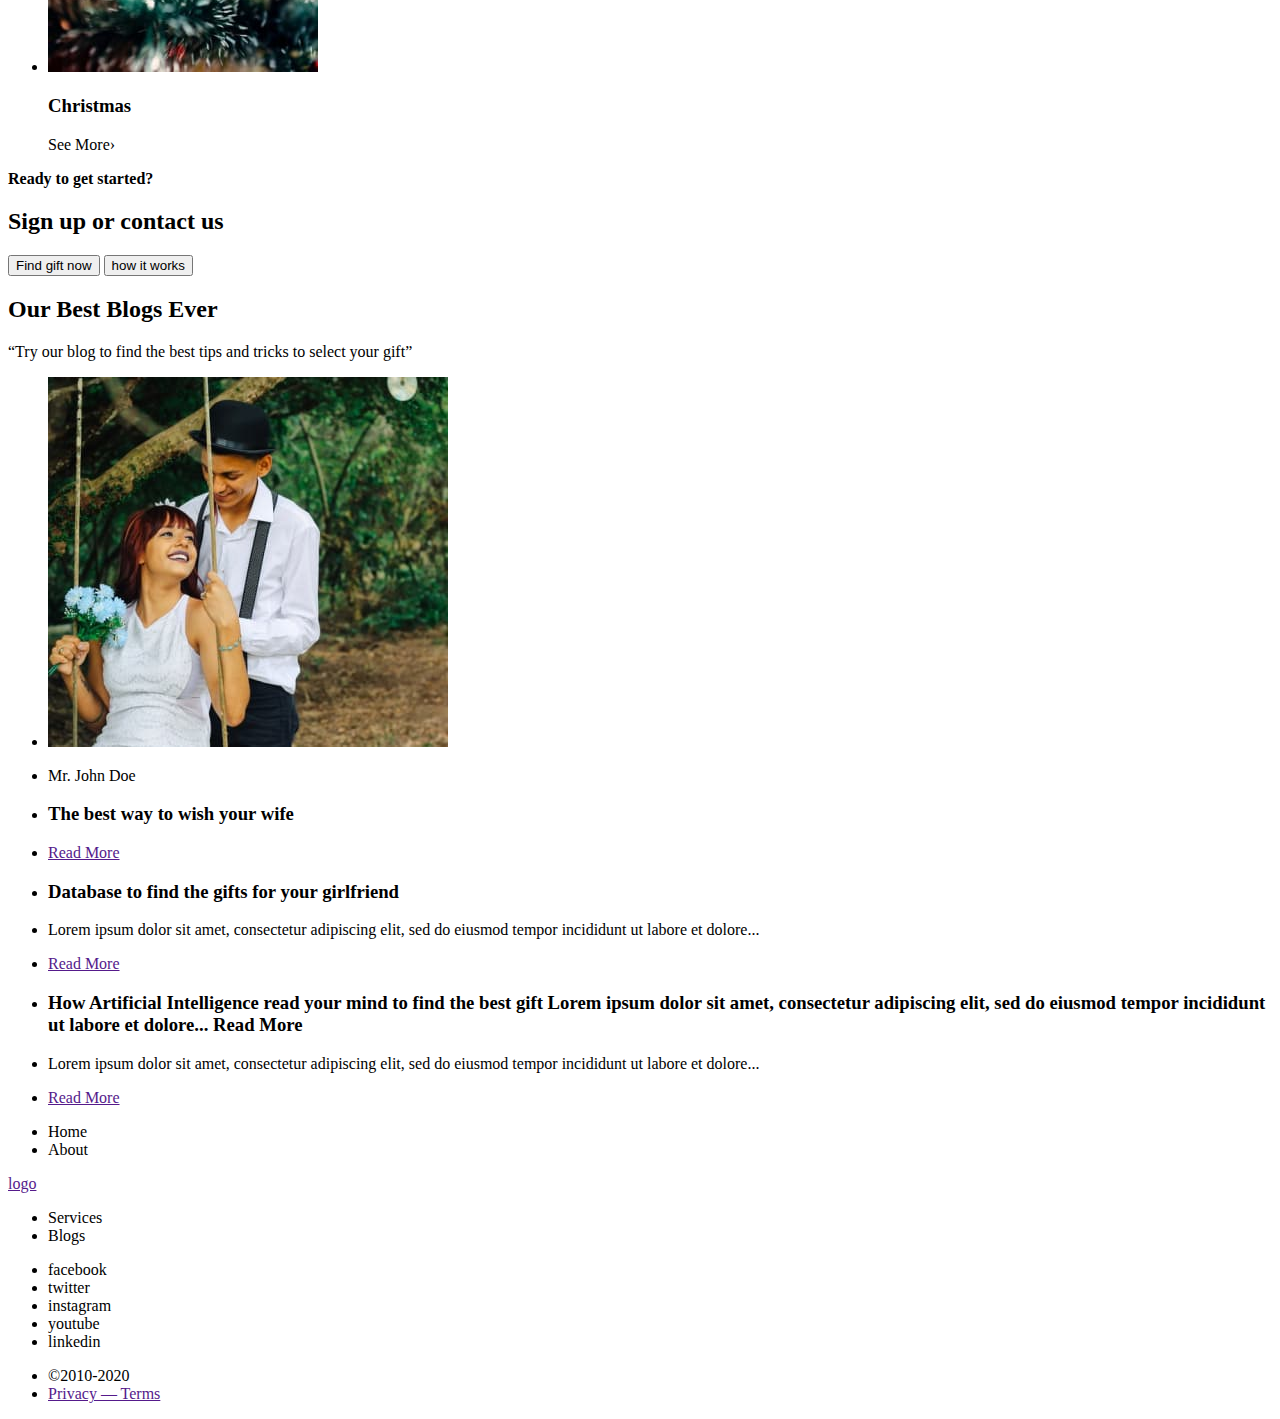
==== commit d571c049: "Update index.html" ====
--- a/index.html
+++ b/index.html
@@ -1,182 +1,165 @@
 <!DOCTYPE html>
 <html lang="en">
-  <head>
-    <meta charset="UTF-8" />
-    <meta http-equiv="X-UA-Compatible" content="IE=edge" />
-    <meta name="viewport" content="width=device-width, initial-scale=1.0" />
-    <title>Document</title>
-  </head>
+	<head>
+		<meta charset="UTF-8" />
+		<meta http-equiv="X-UA-Compatible" content="IE=edge" />
+		<meta name="viewport" content="width=device-width, initial-scale=1.0" />
+		<link rel="stylesheet" href="./styles/style.css" />
+		<title>Document</title>
+	</head>
 
-  <body>
-    <!-- Хедер -->
-    <header>
-      <a href="">logo</a>
-      <nav>
-        <ul>
-          <li>Home</li>
-          <li>About Us</li>
-          <li>Services</li>
-          <li>Blogs</li>
-        </ul>
-        <button type="button">Gift Finder</button>
-      </nav>
-    </header>
-    <main>
-      <!-- Hero -->
-      <section>
-        <h1>
-          Find a gift for <br />
-          your wife or <br />
-          girlfriend
-        </h1>
-        <p>
-          Struggling to find a gift for your wife or <br />
-          girlfriend? No problem!
-        </p>
-        <button type="button">Find gift now</button>
-        <img
-          src="./img/Background1.jpg"
-          alt="wedding"
-          width="719"
-          height="700"
-        />
-      </section>
+	<body>
+		<!-- Хедер -->
+		<header>
+			<a href="">logo</a>
+			<nav>
+				<ul>
+					<li>Home</li>
+					<li>About Us</li>
+					<li>Services</li>
+					<li>Blogs</li>
+				</ul>
+				<button type="button">Gift Finder</button>
+			</nav>
+		</header>
+		<main>
+			<!-- Hero -->
+			<section>
+				
+				<h1>
+					Find a gift for <br />
+					your wife or <br />
+					girlfriend
+				</h1>
+				<p>
+					Struggling to find a gift for your wife or <br />
+					girlfriend? No problem!
+				</p>
+				<button type="button">Find gift now</button>
+				<img src="./img/Background1.jpg" alt="wedding" width="719" height="700" />
+			</section>
 
-      <!-- hidden section  -->
-      <section>
-        <h2 hidden>Thanks</h2>
-        <img src="./img/thanks.jpg" alt="thanks" width="719" height="600" />
-        <h3>How we work</h3>
-        <p>
-          We’ve actually already asked hundreds of women what they want, and
-          made a database with the results. All you have to do is take our short
-          survey that only takes seconds, and our proprietary algorithm will
-          match you with a few perfect gift options.
-        </p>
-        <button type="button">Learn More</button>
-      </section>
-      <!-- Gifts -->
-      <section>
-        <h2>Gifts for all Occasions</h2>
-        <p>“Try our web app to find the best gifts for all occasions”</p>
-        <ul>
-          <li>
-            <img
-              src="./img/Rectangle.jpg"
-              alt="happy"
-              width="270"
-              height="270"
-            />
-            <h3>Birthday</h3>
-            <p>See More›</p>
-          </li>
-          <li>
-            <img src="./img/shoes.jpg" alt="sgoes" width="270" height="270" />
-            <h3>Anniversary</h3>
-            <p>See More›</p>
-          </li>
-          <li>
-            <img src="./img/tea.jpg" alt="tea" width="270" height="270" />
-            <h3>Valentine's Day</h3>
-            <p>See More›</p>
-          </li>
-          <li>
-            <img src="./img/trea.jpg" alt="trea" width="270" height="270" />
-            <h3>Christmas</h3>
-            <p>See More›</p>
-          </li>
-        </ul>
-      </section>
+			<!-- hidden section  -->
+			<section>
+				<h2 hidden>Thanks</h2>
+				<img src="./img/thanks.jpg" alt="thanks" width="719" height="600" />
+				<h3>How we work</h3>
+				<p>
+					We’ve actually already asked hundreds of women what they want, and made a database with the results. All you
+					have to do is take our short survey that only takes seconds, and our proprietary algorithm will match you with
+					a few perfect gift options.
+				</p>
+				<button type="button">Learn More</button>
+			</section>
+			<!-- Gifts -->
+			<section>
+				<h2>Gifts for all Occasions</h2>
+				<p>“</p>
+				<ul>
+					<li>
+						<img src="./img/Rectangle.jpg" alt="happy" width="270" height="270" />
+						<h3>Birthday</h3>
+						<p>See More›</p>
+					</li>
+					<li>
+						<img src="./img/shoes.jpg" alt="sgoes" width="270" height="270" />
+						<h3>Anniversary</h3>
+						<p>See More›</p>
+					</li>
+					<li>
+						<img src="./img/tea.jpg" alt="tea" width="270" height="270" />
+						<h3>Valentine's Day</h3>
+						<p>See More›</p>
+					</li>
+					<li>
+						<img src="./img/trea.jpg" alt="trea" width="270" height="270" />
+						<h3>Christmas</h3>
+						<p>See More›</p>
+					</li>
+				</ul>
+			</section>
 
-      <!-- Ready ?? -->
-      <section>
-        <strong>Ready to get started?</strong>
-        <h2>Sign up or contact us</h2>
-        <button type="button">Find gift now</button>
-        <button type="button">how it works</button>
-      </section>
+			<!-- Ready ?? -->
+			<section>
+				<strong>Ready to get started?</strong>
+				<h2>Sign up or contact us</h2>
+				<button type="button">Find gift now</button>
+				<button type="button">how it works</button>
+			</section>
 
-      <!-- Our Best Blogs Ever -->
-      <section>
-        <h2>Our Best Blogs Ever</h2>
-        <p>
-          “Try our blog to find the best tips and tricks to select your gift”
-        </p>
-      </section>
-      <!-- The best way to wish your wife -->
-      <section>
-        <ul>
-          <li>
-            <img
-              src="./img/Media.jpg"
-              alt="man and woman"
-              width="400"
-              height="370"
-            />
-          </li>
+			<!-- Our Best Blogs Ever -->
+			<section>
+				<h2>Our Best Blogs Ever</h2>
+				<p> “Try our blog to find the best tips and tricks to select your gift” </p>
+			</section>
+			<!-- The best way to wish your wife -->
+			<section>
+				<ul>
+					<li>
+						<img src="./img/Media.jpg" alt="man and woman" width="400" height="370" />
+					</li>
 
-          <li>
-            <p>Mr. John Doe</p>
-          </li>
-          <li>
-            <h3>The best way to wish your wife</h3>
-          </li>
-          <li><a href="">Read More</a></li>
-        </ul>
-        <ul>
-          <li>
-            <h3>Database to find the gifts for your girlfriend</h3>
-          </li>
-          <li>
-            <p>
-              Lorem ipsum dolor sit amet, consectetur adipiscing elit, sed do
-              eiusmod tempor incididunt ut labore et dolore...
-            </p>
-          </li>
-          <li><a href="">Read More</a></li>
-        </ul>
-        <ul>
-          <li>
-            <h3>
-              How Artificial Intelligence read your mind to find the best gift
-              Lorem ipsum dolor sit amet, consectetur adipiscing elit, sed do
-              eiusmod tempor incididunt ut labore et dolore... Read More
-            </h3>
-          </li>
-          <li>
-            <p>
-              Lorem ipsum dolor sit amet, consectetur adipiscing elit, sed do
-              eiusmod tempor incididunt ut labore et dolore...
-            </p>
-          </li>
-          <li><a href="">Read More</a></li>
-        </ul>
-      </section>
-      <!-- footer -->
-      <footer>
-        <div>
-          <ul>
-            <li><a href=""></a>Home</li>
-            <li><a href=""></a>About</li>
-          </ul>
-          <a href="">logo</a>
-          <ul>
-            <li>Services</li>
-            <li>Blogs</li>
-          </ul>
-          <ul>
-            <li><a href=""></a>facebook</li>
-            <li><a href=""></a>twitter</li>
-            <li><a href=""></a>instagram</li>
-            <li><a href=""></a>youtube</li>
-            <li><a href=""></a>linkedin</li>
-          </ul>
-          <ul>
-            <li>&#169;2010-2020</li>
-            <li><a href="">Privacy — Terms</a></li>
-          </ul>
-        </div>
-      </footer>
-    </main>
-  </body>
+					<li>
+						<p>Mr. John Doe</p>
+					</li>
+					<li>
+						<h3>The best way to wish your wife</h3>
+					</li>
+					<li><a href="">Read More</a></li>
+				</ul>
+				<ul>
+					<li>
+						<h3>Database to find the gifts for your girlfriend</h3>
+					</li>
+					<li>
+						<p>
+							Lorem ipsum dolor sit amet, consectetur adipiscing elit, sed do eiusmod tempor incididunt ut labore et
+							dolore...
+						</p>
+					</li>
+					<li><a href="">Read More</a></li>
+				</ul>
+				<ul>
+					<li>
+						<h3>
+							How Artificial Intelligence read your mind to find the best gift Lorem ipsum dolor sit amet, consectetur
+							adipiscing elit, sed do eiusmod tempor incididunt ut labore et dolore... Read More
+						</h3>
+					</li>
+					<li>
+						<p>
+							Lorem ipsum dolor sit amet, consectetur adipiscing elit, sed do eiusmod tempor incididunt ut labore et
+							dolore...
+						</p>
+					</li>
+					<li><a href="">Read More</a></li>
+				</ul>
+			</section>
+			<!-- footer -->
+			<footer>
+				<div>
+					<ul>
+						<li><a href=""></a>Home</li>
+						<li><a href=""></a>About</li>
+					</ul>
+					<a href="">logo</a>
+					<ul>
+						<li>Services</li>
+						<li>Blogs</li>
+					</ul>
+					<ul>
+						<li><a href=""></a>facebook</li>
+						<li><a href=""></a>twitter</li>
+						<li><a href=""></a>instagram</li>
+						<li><a href=""></a>youtube</li>
+						<li><a href=""></a>linkedin</li>
+					</ul>
+					<ul>
+						<li>&#169;2010-2020</li>
+						<li><a href="">Privacy — Terms</a></li>
+					</ul>
+				</div>
+			</footer>
+		</main>
+	</body>
 </html>
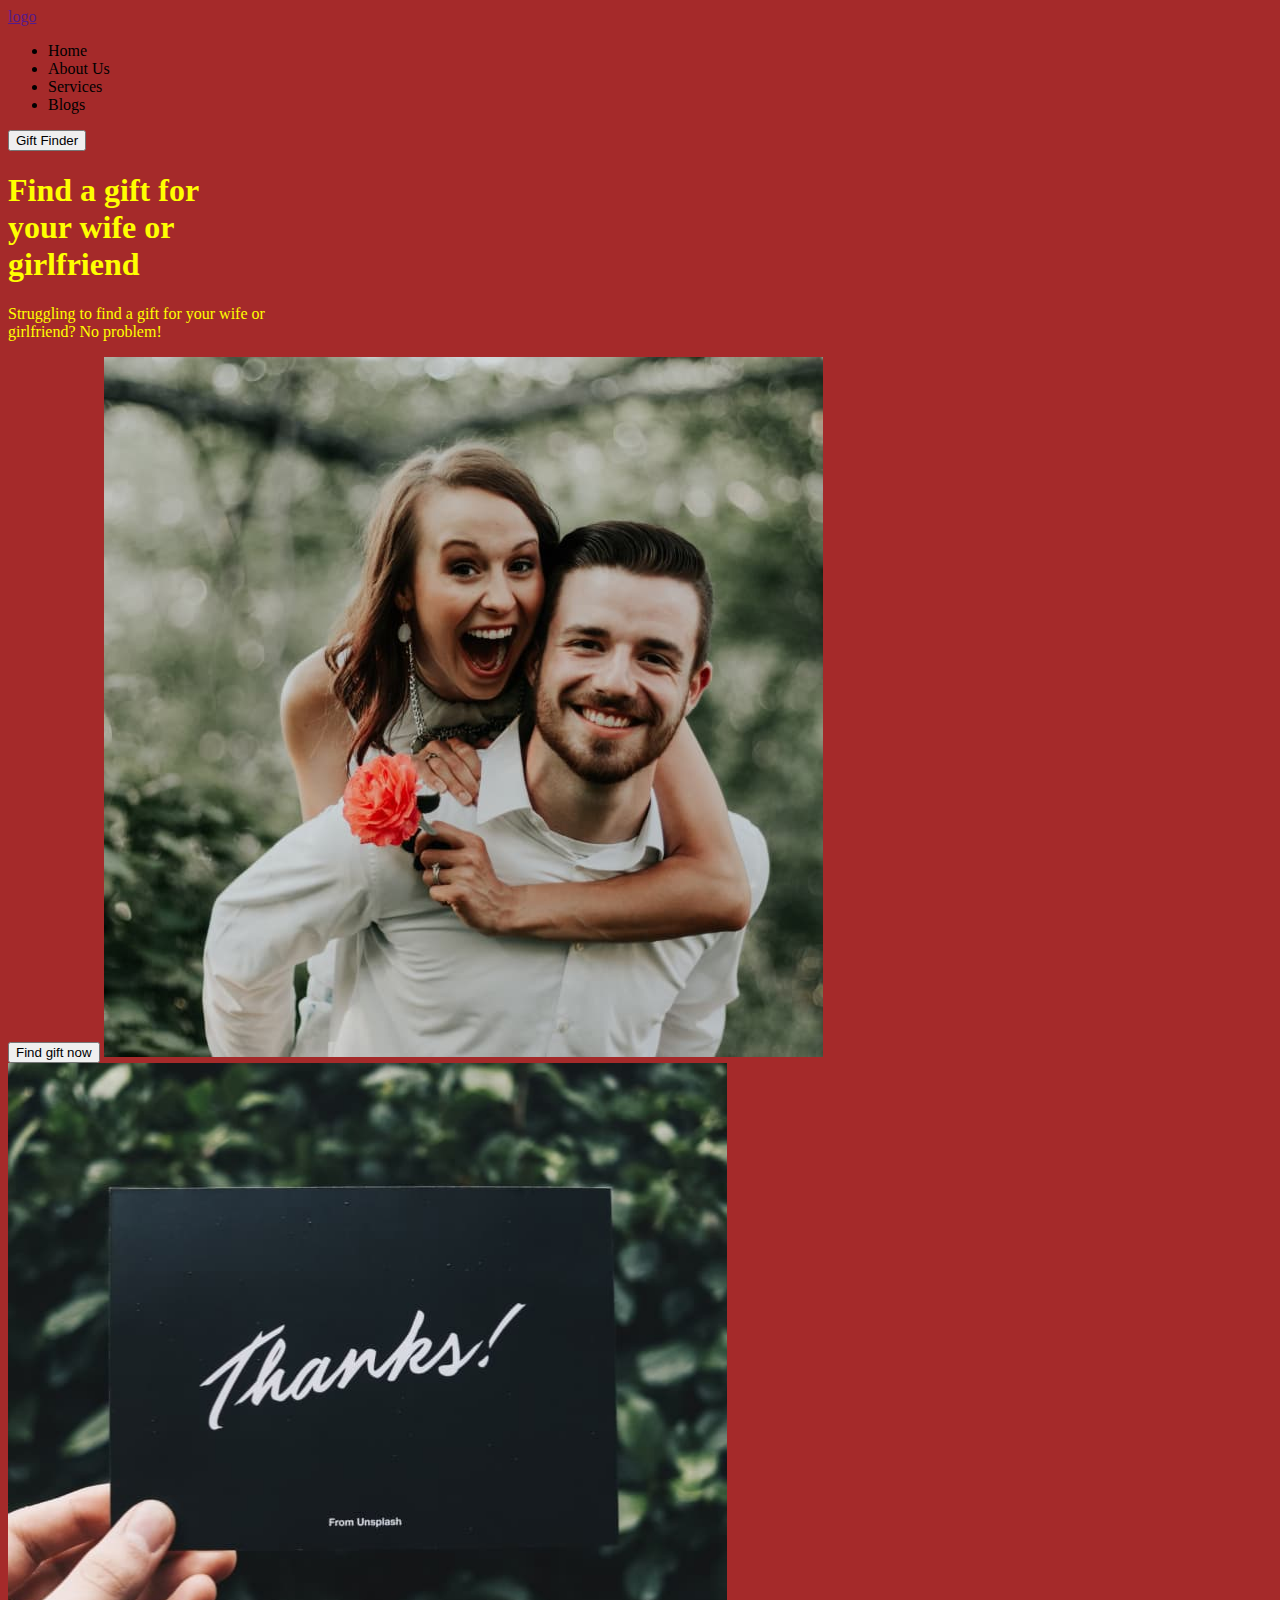
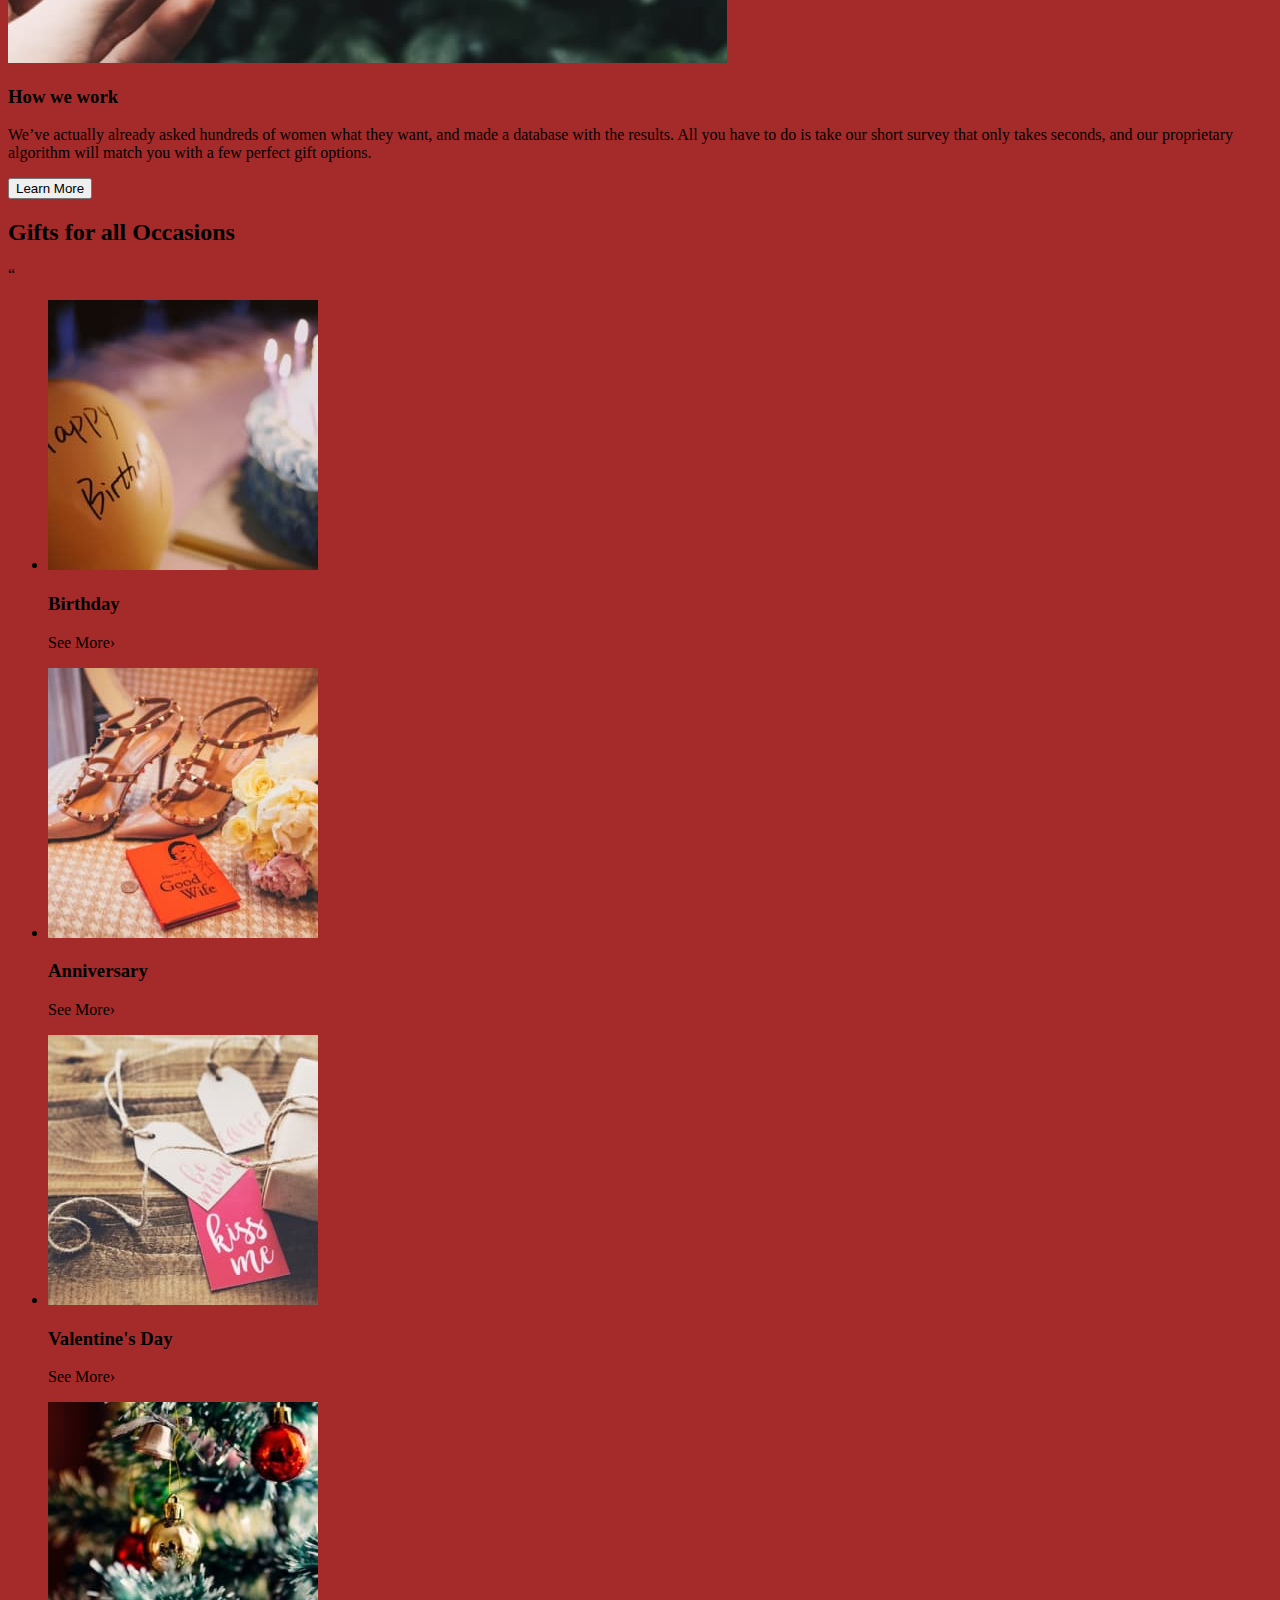
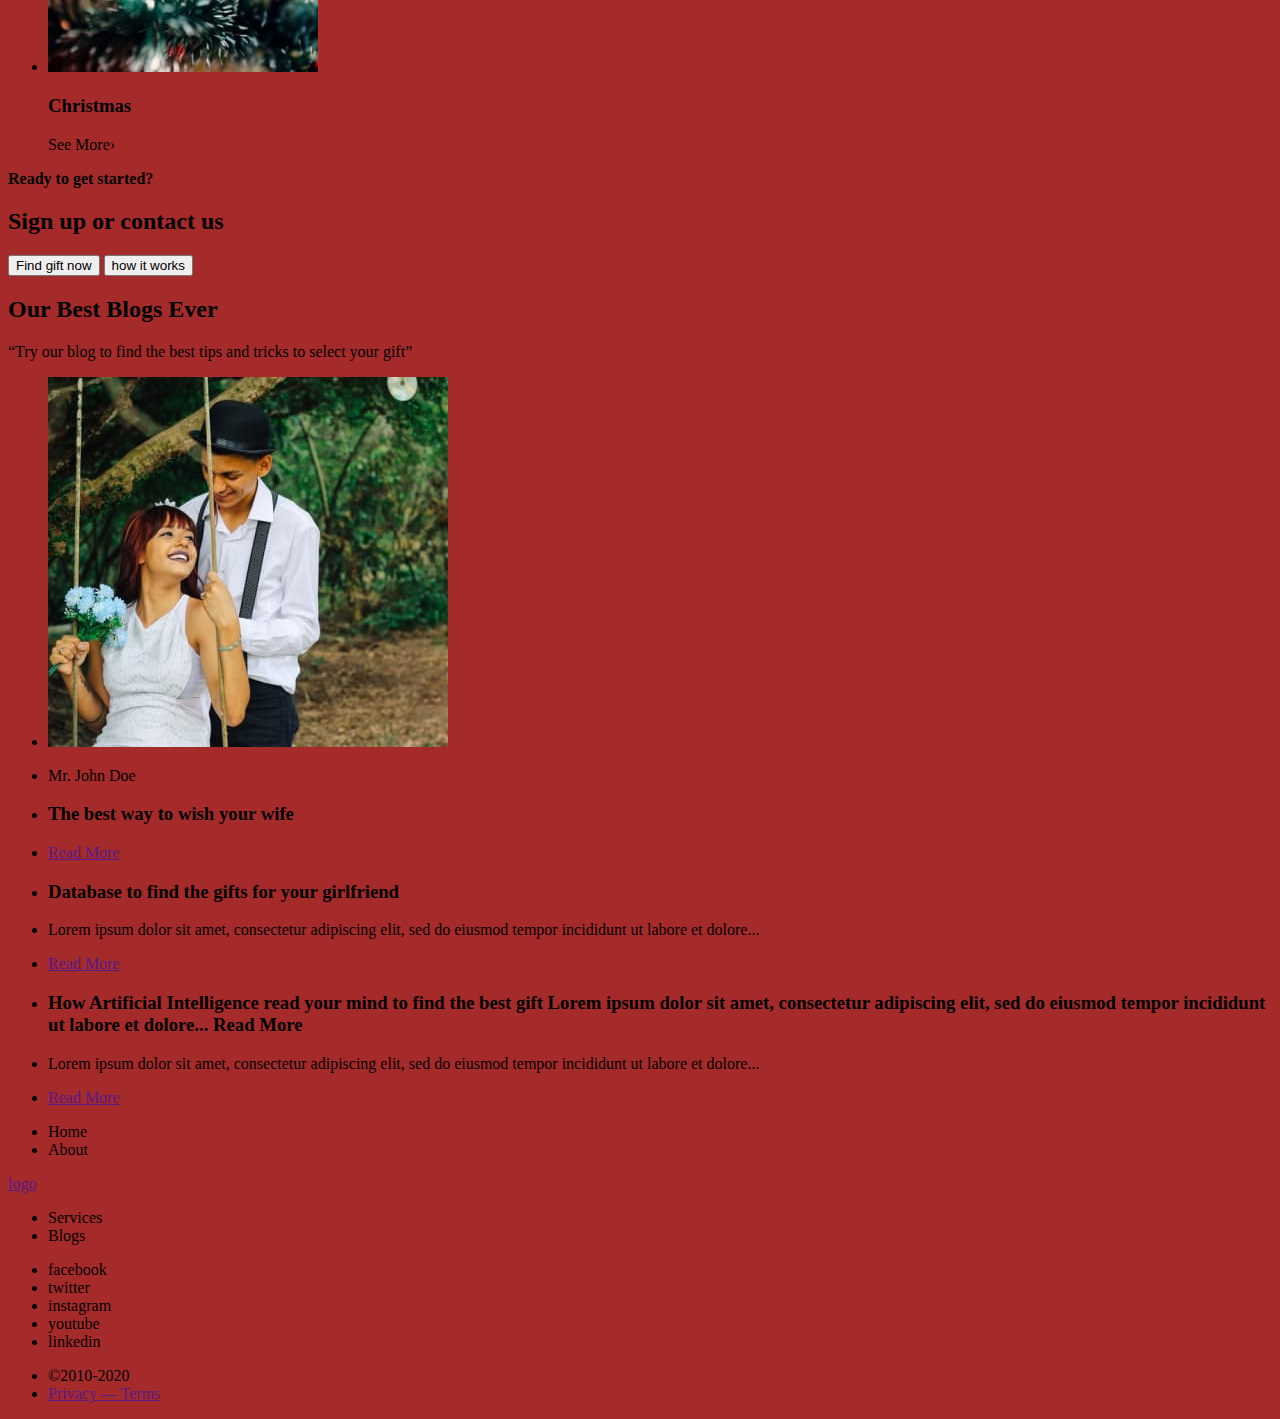
==== commit 1825e352: "css" ====
--- a/index.html
+++ b/index.html
@@ -4,16 +4,16 @@
 		<meta charset="UTF-8" />
 		<meta http-equiv="X-UA-Compatible" content="IE=edge" />
 		<meta name="viewport" content="width=device-width, initial-scale=1.0" />
-		<link rel="stylesheet" href="./styles/style.css" />
+		<link rel="stylesheet" href="./css/style.css" />
 		<title>Document</title>
 	</head>
 
-	<body>
+	<body class="body">
 		<!-- Хедер -->
 		<header>
 			<a href="">logo</a>
 			<nav>
-				<ul>
+				<ul class="nav-li">
 					<li>Home</li>
 					<li>About Us</li>
 					<li>Services</li>
@@ -24,9 +24,8 @@
 		</header>
 		<main>
 			<!-- Hero -->
-			<section>
-				
-				<h1>
+			<section class="hero">
+				<h1 class="test">
 					Find a gift for <br />
 					your wife or <br />
 					girlfriend
--- a/css/style.css
+++ b/css/style.css
@@ -0,0 +1,9 @@
+/* test */
+
+.body{
+    background-color: brown;
+}
+
+.hero{
+    color: yellow;
+}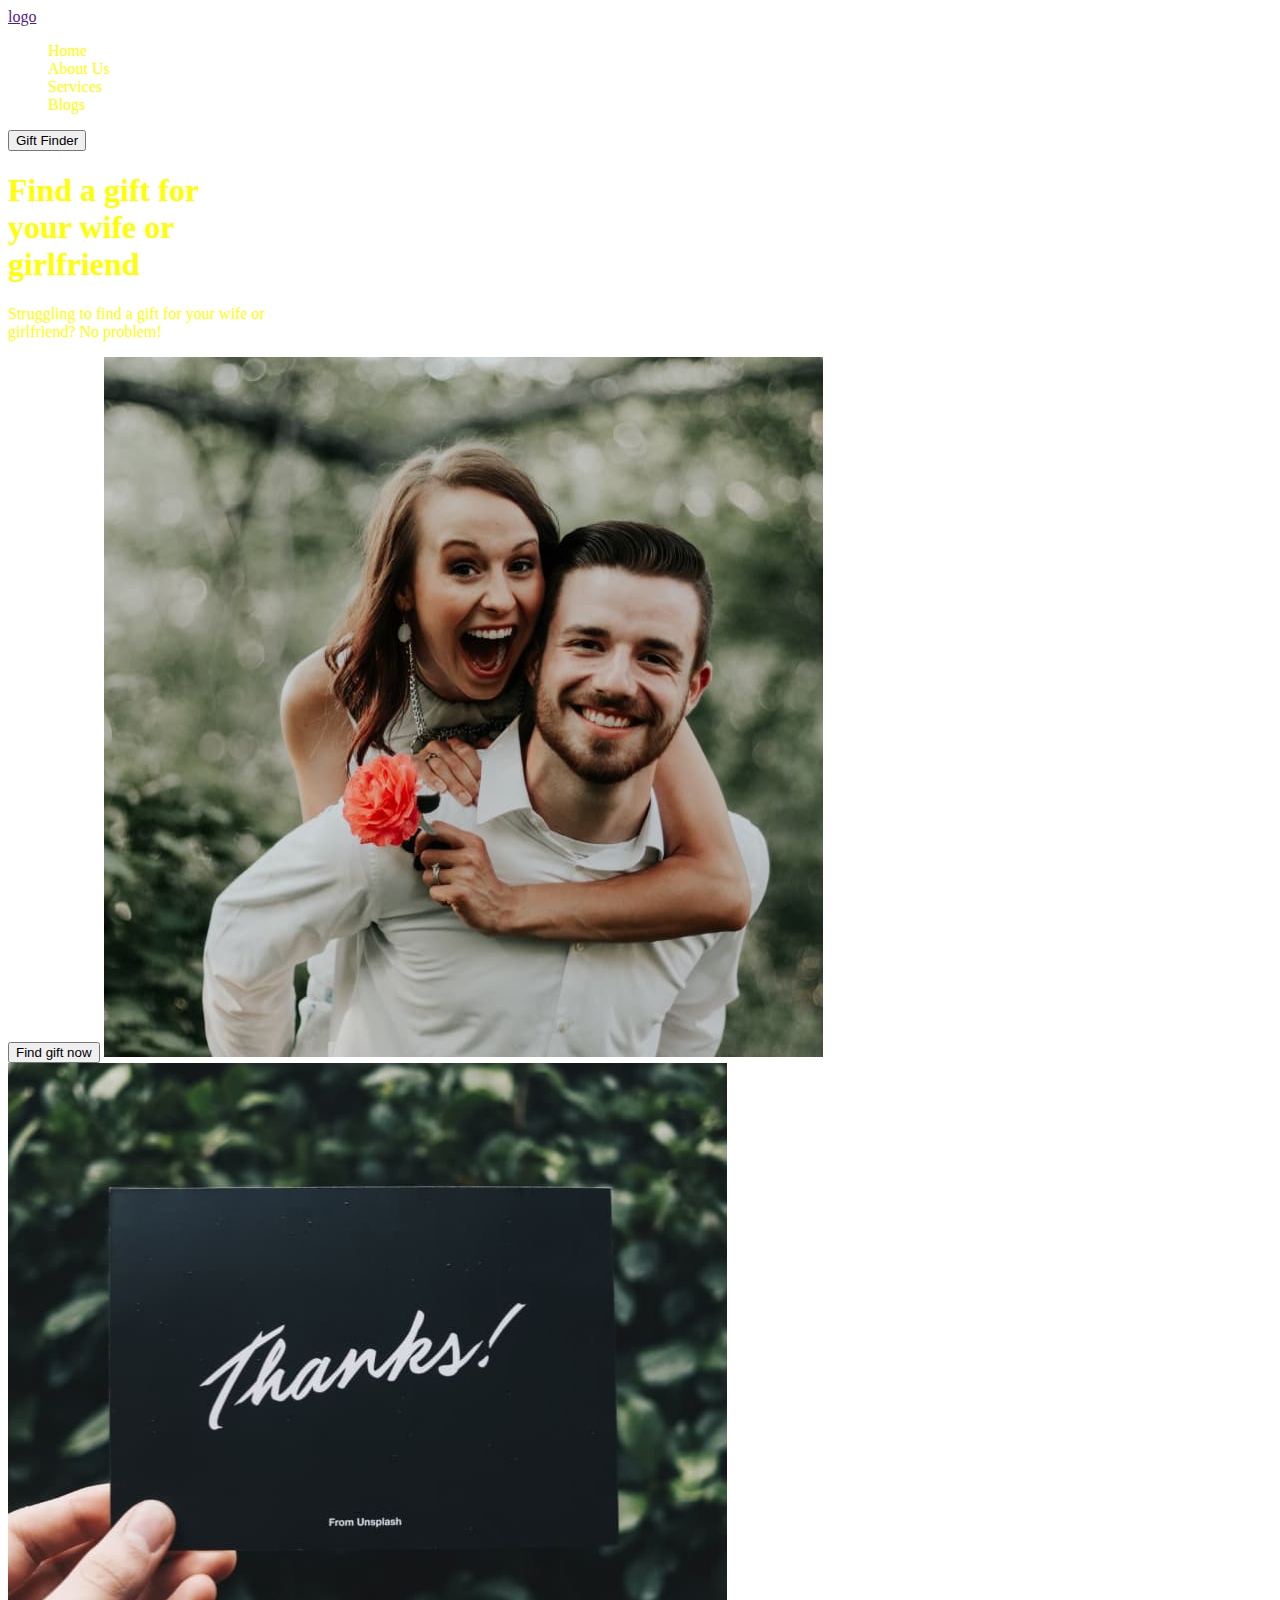
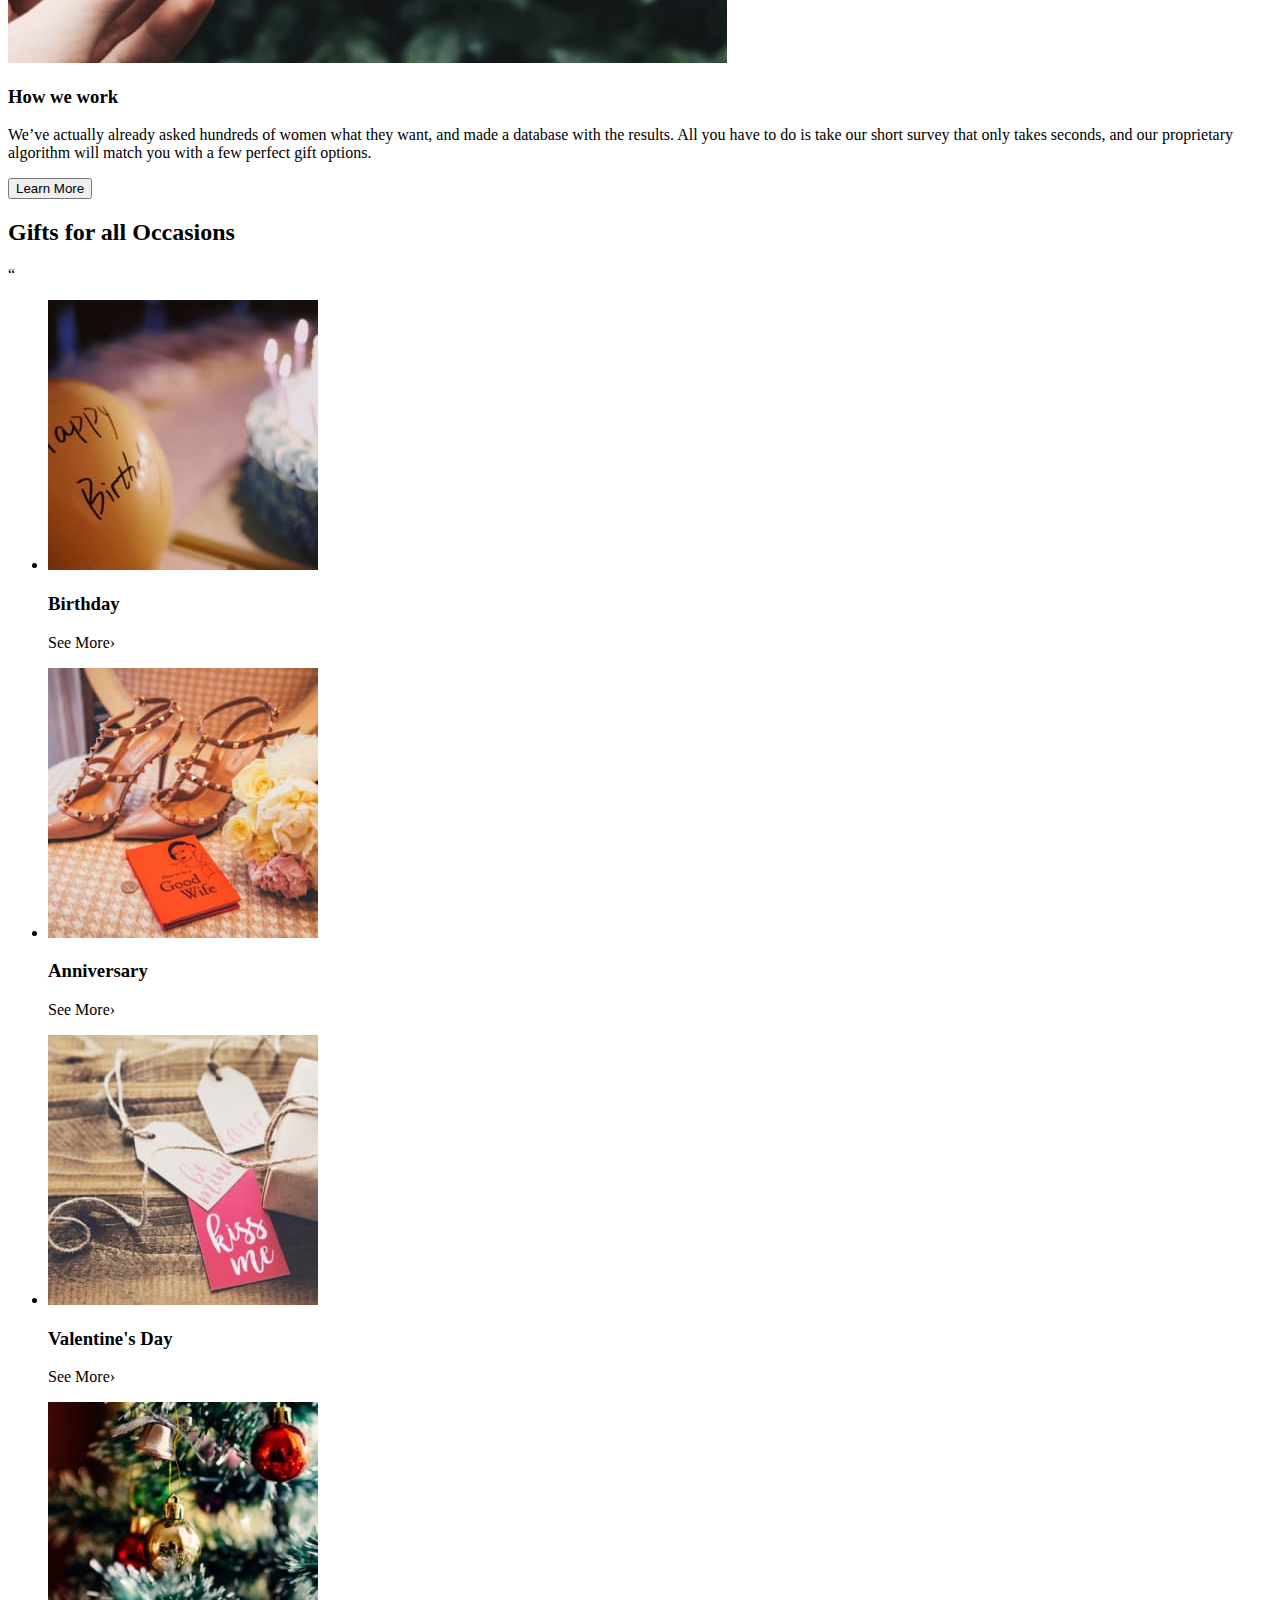
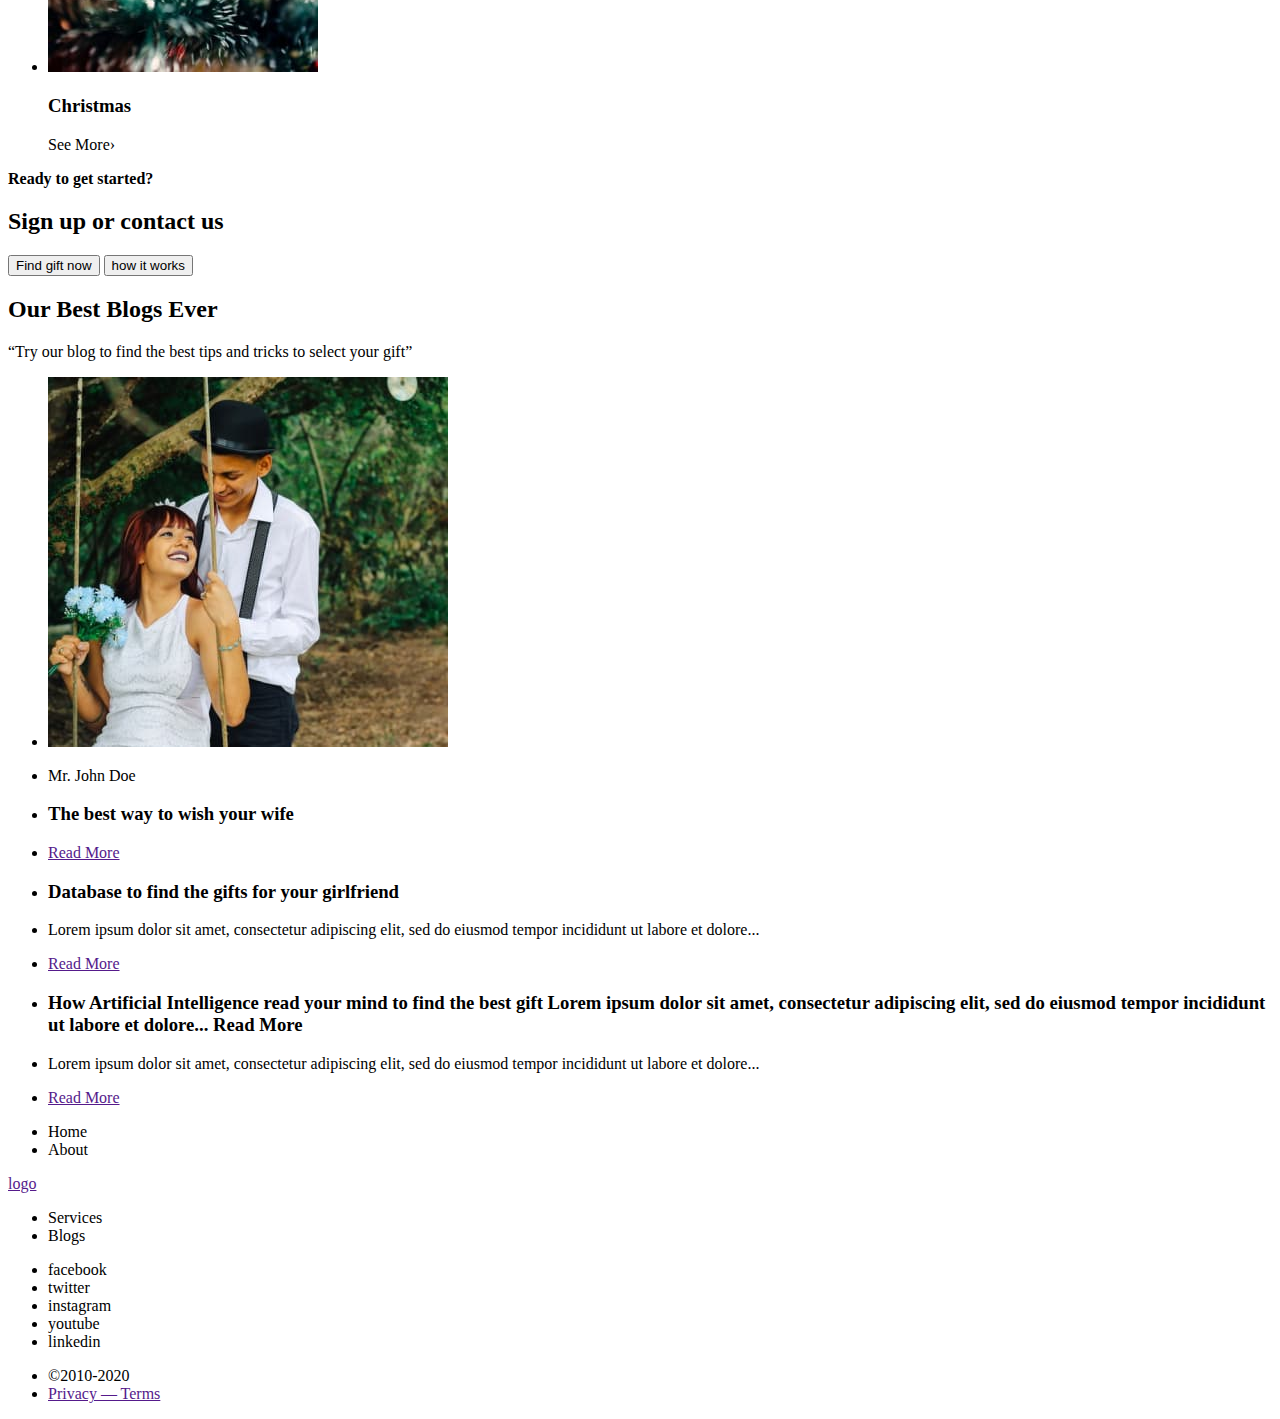
==== commit 640b50f4: "das" ====
--- a/index.html
+++ b/index.html
@@ -11,9 +11,9 @@
 	<body class="body">
 		<!-- Хедер -->
 		<header>
-			<a href="">logo</a>
-			<nav>
-				<ul class="nav-li">
+			<a href="" class="logo-link">logo</a>
+			<nav >
+				<ul class="nav-list list" >
 					<li>Home</li>
 					<li>About Us</li>
 					<li>Services</li>
--- a/css/style.css
+++ b/css/style.css
@@ -1,9 +1,25 @@
 /* test */
 
 .body{
-    background-color: brown;
+    background-color: white
+
 }
 
 .hero{
     color: yellow;
+}
+
+.nav-list{
+    color: yellow;
+}
+
+.list{
+    list-style: none;
+}
+.logo{
+    color: black;
+}
+
+.logo-link:hover{
+    color: red;
 }